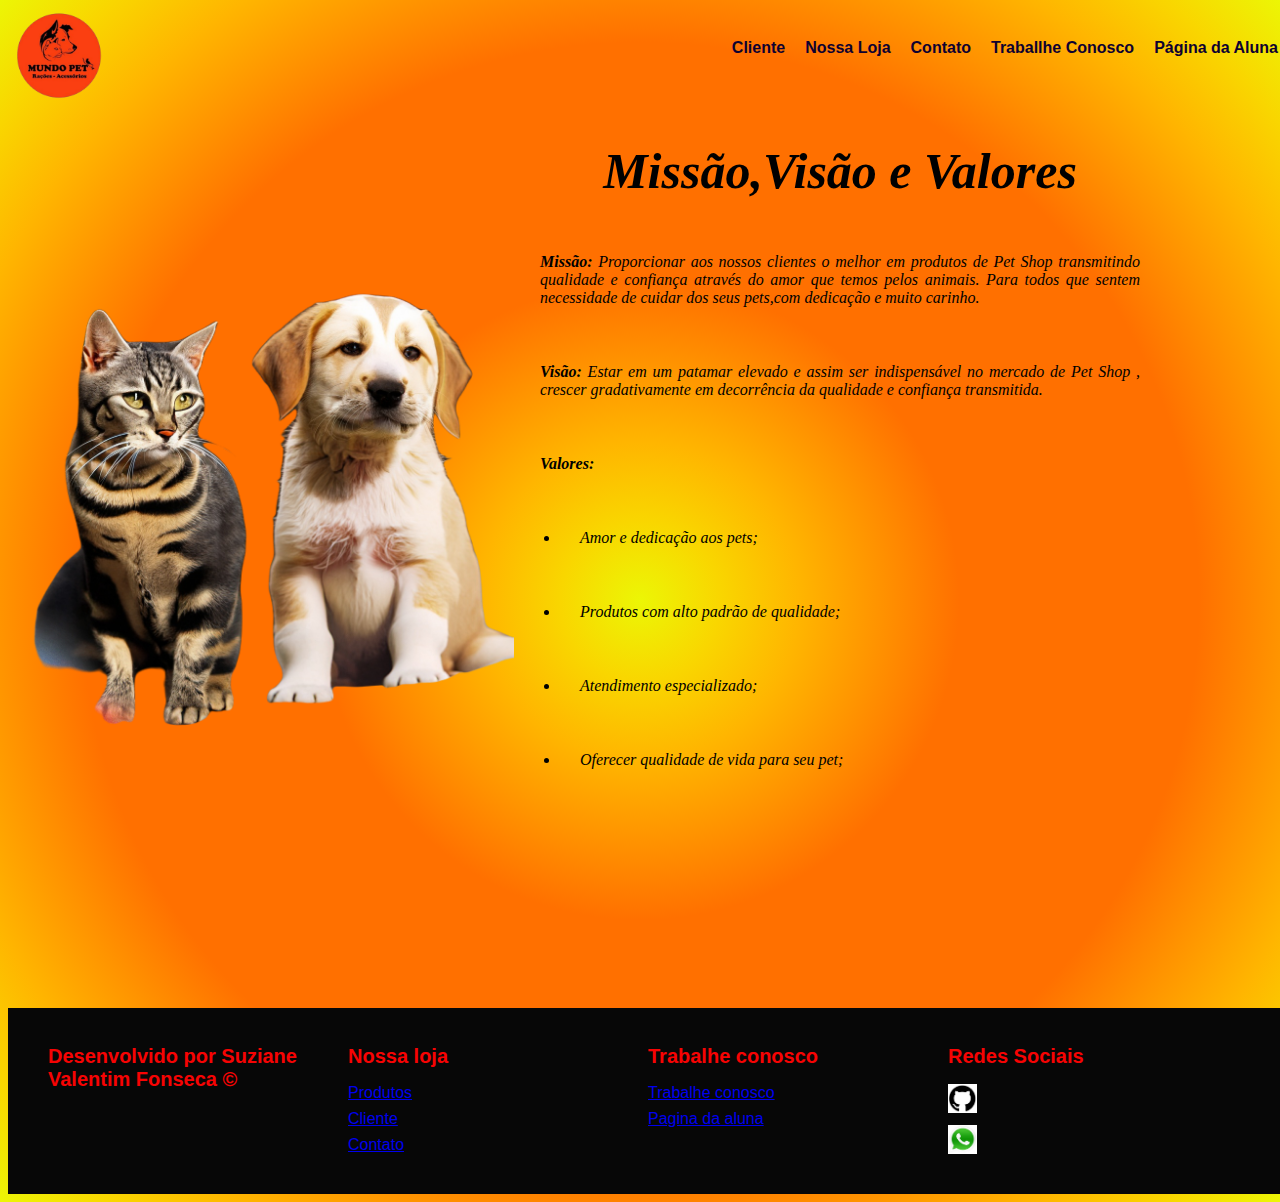
==== index.html @ e0a21ed8 "alterando" ====
<!DOCTYPE html>
<html lang="pr-br">
<head>
    <meta charset="UTF-8">
    <meta name="viewport" content="width=, initial-scale=1.0">
    <title>Mundo-Pet</title>
    <link rel="shortcut icon" href="pets/logo1.png">
    <link rel="stylesheet" type="text/css" href="index.css" />
</head>
<body>
    

   <!--Começo menu-->
  
   <nav>
<header class="header">
    
    <img class="icone" src="pets/logo1.png" alt="">
    <ul class="menu">
    
        <li><a href="./cliente.html">Cliente</a></li>
        <li><a href="#">Nossa Loja</a>
        <ul>
        <li><a href="produtos.html">Produtos</a></li>
        </ul>
        </li>
        <li><a href="./contato.html">Contato</a></li>
        <li><a href="trabalheconosco.html">Traballhe Conosco</a></li>
        <li><a href="paginadaaluna.html">Página da Aluna</a></li>
        <ul>
    <ul>
       
    </nav>
    
</header>

<main class="main">
<div class="imagem">
</div>
<div class="descricao-loja">
    <h1>Missão,Visão e Valores</h1>
    
    <p style="text-align:justify; font-size:16px;" dir="ltr" class="font_15 wixui-rich-text__text">
        <span style="font-weight:bold;" class="wixui-rich-text__text">Missão: </span>
        Proporcionar aos nossos clientes o melhor em produtos de Pet Shop transmitindo qualidade e confiança através do amor que temos pelos animais. Para todos que sentem necessidade de cuidar dos seus pets,com dedicação e muito carinho.
    </p>
    
    <p style="text-align:justify; font-size:16px;" dir="ltr" class="font_15 wixui-rich-text__text">
        <span style="font-weight:bold;"class="wixui-rich-text__text">Visão:</span>
         Estar em um patamar elevado e assim ser indispensável no mercado de Pet Shop , crescer gradativamente em decorrência da qualidade e confiança transmitida.
         
        </p>

    <p style="text-align:justify; font-size:16px;" dir="ltr" class="font_15 wixui-rich-text__text"><span style="font-weight:bold;"class="wixui-rich-text__text">Valores:</span>
    </p>

    <ul dir="ltr" class="font_8 wixui-rich-text__text" style="font-size:16px;">
        <li class="wixui-rich-text__text">
        <p style="text-align:justify; font-size:16px;" dir="ltr" class="font_8 wixui-rich-text__text">Amor e dedicação aos pets;</p>
        </li>
        <li class="wixui-rich-text__text">
        <p style="text-align:justify; font-size:16px;" dir="ltr" class="font_8 wixui-rich-text__text">Produtos com alto padrão de qualidade;</p>
        </li>
        <li class="wixui-rich-text__text">
        <p style="text-align:justify; font-size:16px;" dir="ltr" class="font_8 wixui-rich-text__text">Atendimento especializado;</p>
        </li>
        <li class="wixui-rich-text__text">
        <p style="text-align:justify; font-size:16px;" dir="ltr" class="font_8 wixui-rich-text__text">Oferecer qualidade de vida para seu pet;
        </p>
        </li>
        </ul>
    
</div>

</main>
<footer class="store-footer">
    <div class="container">
        <div class="footer-content">
            <div class="footer-section">
            <h2>Desenvolvido por Suziane Valentim Fonseca &copy</h2>
                
            </div>
            <div class="footer-section">
                <h2>Nossa loja</h2>
                <ul>
                    <li><a href="produtos.html">Produtos</a></li>
                    <li><a href="cliente.html">Cliente</a></li>
                    <li><a href="contato.html">Contato</a></li>
                </ul>
            </div>
            <div class="footer-section">
                <h2>Trabalhe conosco</h2>
                <ul>
                    <li><a href="trabalheconosco.html">Trabalhe conosco</a></li>
                    <li><a href="paginadaaluna.html">Pagina da aluna</a></li>
                </ul>
            </div>
            <div class="footer-section">
                <h2>Redes Sociais</h2>
            <ul>
                <li>
                    <a  href="https://github.com/suzianefonseca"target="_blank">
                        <img class="foto" src="pets/icone github.png" alt="Git Hub">
                    </a>
                </li>
                <li>
                    <a href="https://web.whatsapp.com/send/?phone=5571988212029"target="_blank">
                        <img class="foto" src="pets/icone zap.jpeg" alt="whatsaap">
                    </a>
                </li>
            </ul>
               
        </div>
    </div>
</div>
</footer>
<!--fim menu-->
</body>
</html>
---- index.css ----
body{ 
    font-family: arial, helvetica, sans-serif; 
    
   
    background-image:  radial-gradient(circle, #ecf605, #f9d600, #ffb500, #ff9300, #ff7000, #ff7000, #ff7000, #ff7000, #ff9300, #ffb500, #f9d600, #ecf605)
}
.header{
    display: flex;
    justify-content:space-between;
    align-items: center;
}
.main{
    display:flex;
    width: 100%;
}
.imagem{
background: url(pets/Firefly\ gato\ e\ cachorro\ juntos\ 10.png)no-repeat;
background-size:500px;
background-position:center;
width: 40%;
height:90vh;

}
.descricao-loja{
    width: 50%;
    height: 100vh;
}
p{
    font-style:italic; 
    font-family:Georgia,'Times New Roman', Times, serif;
    padding: 20px;
}
.icone{
    width:100px;
    height: 100px;
}
.menu{
    list-style:none; 
    border:0px solid #e9f104; 
    float:left; 
    font-weight: bold;
    margin-top: 5px;
    }

    .menu li{
    position:relative;
    float:left;
    border-right:0px solid #070139;
    } 

    .menu li a{
        color:#0e0130; 
        text-decoration:none; 
        padding:5px 10px; 
        display:block;  
    }

    .menu li a:hover{
    background:#ea1805;
    color:#0c0134;
    -moz-box-shadow:0 3px 10px 0 #0a0431; 
    -webkit-box-shadow:0 3px 10px 0 #0e0230;
    text-shadow:0px 0px 5px #ffffff;
    } 
    .menu li ul{
        position:absolute; 
        top:25px; 
        left:0;
        background-color:#e93b06;
        display:none;
        }
        .menu li:hover ul, .menu li.hover ul{ display:block;} 
              
        .menu li ul li{
            border:1px solid #f5f1f1;
            display:block; 
            width:150px;
    
        }
        
         
        
       
        h1{ 
            
            font-size:x-large ; 
            text-align:center; 
            font-size:50px;
            font-style:italic; 
            font-family:fredericka the great,fantasy; 
        }
       
        body { 
            
            width:100%; 
            height:auto; 

            } 
            nav li {
                display: block;
                margin-right: 0;
                margin-bottom: 10px;
              }
            
              nav ul {
                text-align: center;
              } 
              .frase{
                color: rgb(252, 6, 6);
}
              

    .store-footer {
        background-color: #070707;
        color: rgb(247, 3, 3);
        
    }
    
    .container {
        max-width: 1200px;
        margin: 0 auto;
        padding: 20px;
    }
    
    .footer-content {
        display: flex;
        justify-content: space-between;
        flex-wrap: wrap;
        
    }
    
    .footer-section {
        flex: 1;
        margin-right:10px;
    }
    
    .footer-section h2 {
        font-size: 20px;
        margin-bottom: 10px;
    }
    
    .footer-section ul {
        list-style: none;
        padding: 0;
    }
    
    .footer-section ul li {
        margin-bottom: 8px;
    }
    
    
.foto{
    max-width: 10%; 
    height: auto; 
}

/*responsivo*/

@media (max-width: 768px) {
  
    .main {
      flex-direction: column; 
    }
    .imagem {
        background-image: url(pets/Firefly\ gato\ e\ cachorro\ juntos\ 10.png);
        background-repeat: no-repeat;
        background-size: 100%; 
        background-position: center;
        width: 100%; 
        height: 90vh;
        max-width: 500px; 
      }
    .descricao-loja {
      width: 100%; 
    
    }
    
    .footer-content {
        flex-direction: column;
    }
    
    .footer-section {
        flex: none;
        width: 100%;
        margin-right: 0;
        margin-bottom: 20px;
    }


}
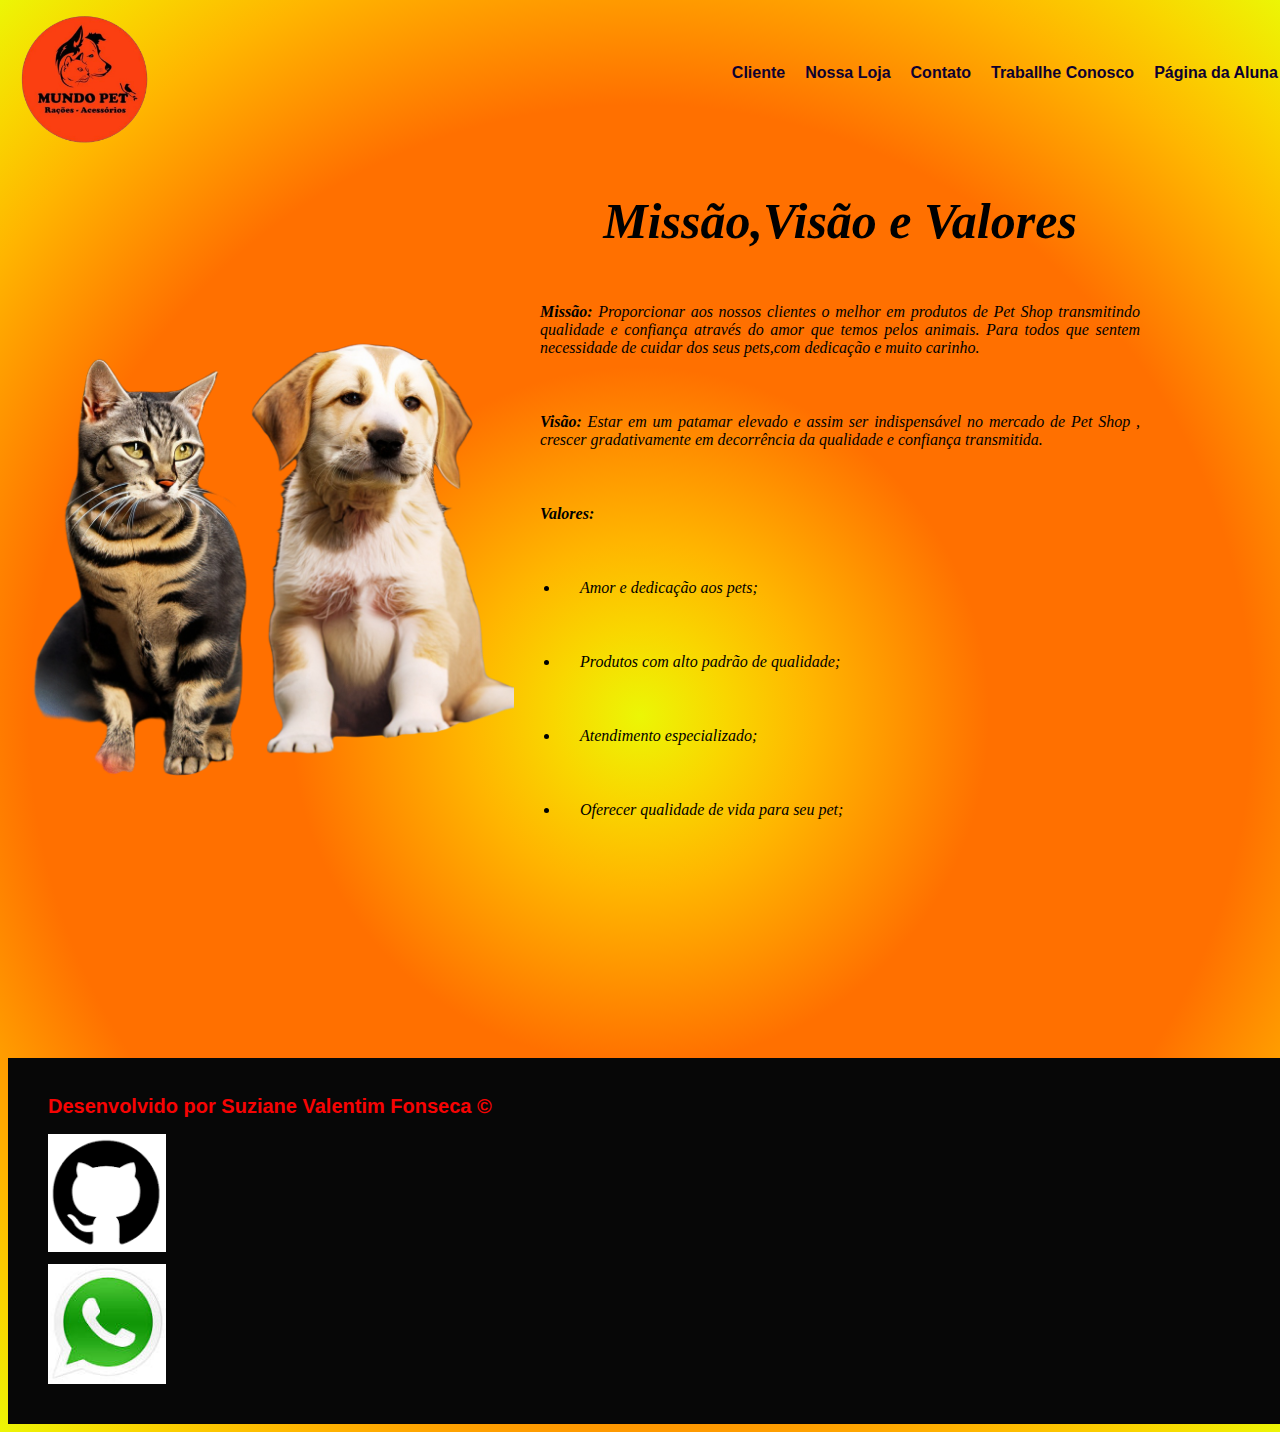
==== commit 5033f6e9: "novas alteracoes" ====
--- a/index.html
+++ b/index.html
@@ -14,6 +14,8 @@
   
    <nav>
 <header class="header">
+    
+        
     
     <img class="icone" src="pets/logo1.png" alt="">
     <ul class="menu">
@@ -79,24 +81,9 @@
             <div class="footer-section">
             <h2>Desenvolvido por Suziane Valentim Fonseca &copy</h2>
                 
-            </div>
+            
             <div class="footer-section">
-                <h2>Nossa loja</h2>
-                <ul>
-                    <li><a href="produtos.html">Produtos</a></li>
-                    <li><a href="cliente.html">Cliente</a></li>
-                    <li><a href="contato.html">Contato</a></li>
-                </ul>
-            </div>
-            <div class="footer-section">
-                <h2>Trabalhe conosco</h2>
-                <ul>
-                    <li><a href="trabalheconosco.html">Trabalhe conosco</a></li>
-                    <li><a href="paginadaaluna.html">Pagina da aluna</a></li>
-                </ul>
-            </div>
-            <div class="footer-section">
-                <h2>Redes Sociais</h2>
+                
             <ul>
                 <li>
                     <a  href="https://github.com/suzianefonseca"target="_blank">
@@ -114,6 +101,9 @@
     </div>
 </div>
 </footer>
+
 <!--fim menu-->
+
+
 </body>
 </html>
--- a/index.css
+++ b/index.css
@@ -2,8 +2,6 @@
 
 body{ 
     font-family: arial, helvetica, sans-serif; 
-    
-   
     background-image:  radial-gradient(circle, #ecf605, #f9d600, #ffb500, #ff9300, #ff7000, #ff7000, #ff7000, #ff7000, #ff9300, #ffb500, #f9d600, #ecf605)
 }
 .header{
@@ -33,8 +31,8 @@
     padding: 20px;
 }
 .icone{
-    width:100px;
-    height: 100px;
+    width:150px;
+    height: 150px;
 }
 .menu{
     list-style:none; 
@@ -42,13 +40,13 @@
     float:left; 
     font-weight: bold;
     margin-top: 5px;
-    }
+}
 
-    .menu li{
+.menu li{
     position:relative;
     float:left;
     border-right:0px solid #070139;
-    } 
+} 
 
     .menu li a{
         color:#0e0130; 
@@ -58,11 +56,11 @@
     }
 
     .menu li a:hover{
-    background:#ea1805;
-    color:#0c0134;
-    -moz-box-shadow:0 3px 10px 0 #0a0431; 
-    -webkit-box-shadow:0 3px 10px 0 #0e0230;
-    text-shadow:0px 0px 5px #ffffff;
+        background:#ea1805;
+        color:#0c0134;
+        -moz-box-shadow:0 3px 10px 0 #0a0431; 
+        -webkit-box-shadow:0 3px 10px 0 #0e0230;
+        text-shadow:0px 0px 5px #ffffff;
     } 
     .menu li ul{
         position:absolute; 
@@ -70,27 +68,24 @@
         left:0;
         background-color:#e93b06;
         display:none;
-        }
-        .menu li:hover ul, .menu li.hover ul{ display:block;} 
+    }
+    .menu li:hover ul, .menu li.hover ul{ 
+            display:block;
+    } 
               
-        .menu li ul li{
+.menu li ul li{
             border:1px solid #f5f1f1;
             display:block; 
             width:150px;
     
-        }
-        
-         
-        
-       
-        h1{ 
-            
-            font-size:x-large ; 
-            text-align:center; 
-            font-size:50px;
-            font-style:italic; 
-            font-family:fredericka the great,fantasy; 
-        }
+}
+ h1{   
+    font-size:x-large ; 
+    text-align:center; 
+    font-size:50px;
+    font-style:italic; 
+    font-family:fredericka the great,fantasy; 
+}
        
         body { 
             
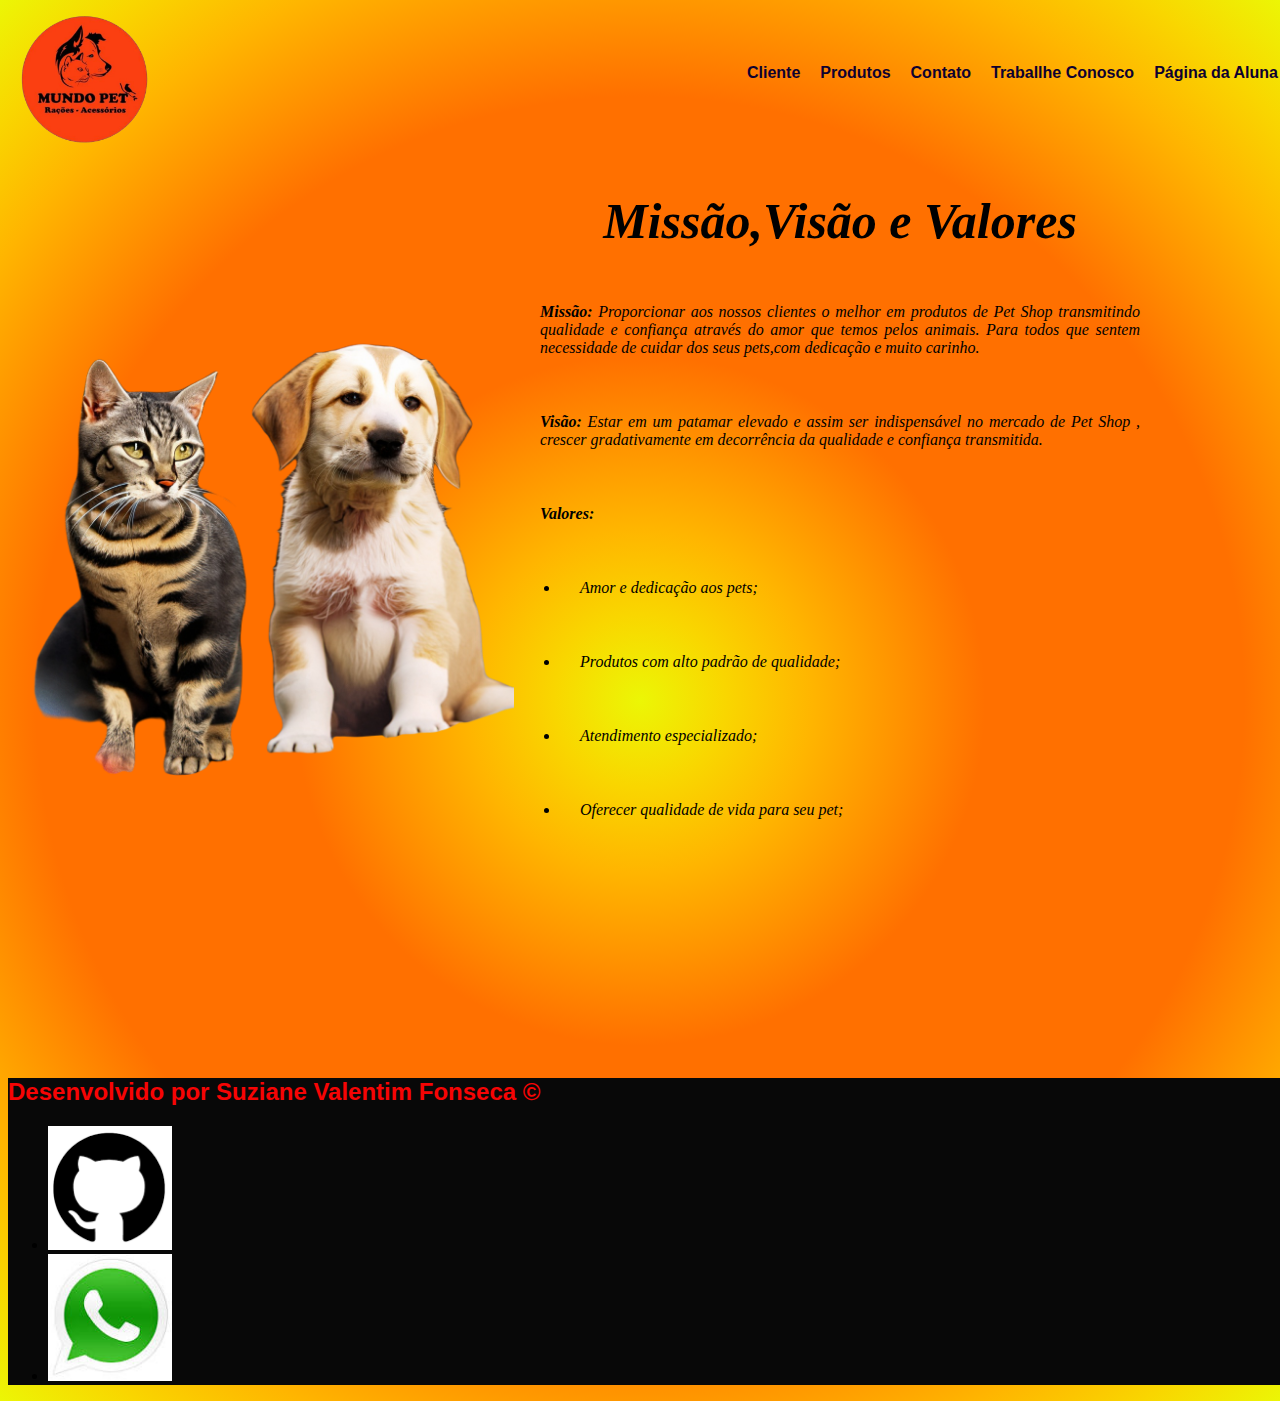
==== commit 9cf58295: "deletando" ====
--- a/index.html
+++ b/index.html
@@ -21,15 +21,11 @@
     <ul class="menu">
     
         <li><a href="./cliente.html">Cliente</a></li>
-        <li><a href="#">Nossa Loja</a>
-        <ul>
         <li><a href="produtos.html">Produtos</a></li>
-        </ul>
-        </li>
         <li><a href="./contato.html">Contato</a></li>
         <li><a href="trabalheconosco.html">Traballhe Conosco</a></li>
         <li><a href="paginadaaluna.html">Página da Aluna</a></li>
-        <ul>
+        
     <ul>
        
     </nav>
@@ -75,19 +71,13 @@
 </div>
 
 </main>
-<footer class="store-footer">
-    <div class="container">
-        <div class="footer-content">
-            <div class="footer-section">
-            <h2>Desenvolvido por Suziane Valentim Fonseca &copy</h2>
-                
-            
-            <div class="footer-section">
-                
+
+<footer>   
+    <h2 class="desenvolvido">Desenvolvido por Suziane Valentim Fonseca &copy</h2>
             <ul>
                 <li>
                     <a  href="https://github.com/suzianefonseca"target="_blank">
-                        <img class="foto" src="pets/icone github.png" alt="Git Hub">
+               <img class="foto" src="pets/icone github.png" alt="Git Hub">
                     </a>
                 </li>
                 <li>
@@ -97,9 +87,9 @@
                 </li>
             </ul>
                
-        </div>
-    </div>
-</div>
+        
+  
+
 </footer>
 
 <!--fim menu-->
--- a/index.css
+++ b/index.css
@@ -45,7 +45,7 @@
 .menu li{
     position:relative;
     float:left;
-    border-right:0px solid #070139;
+   
 } 
 
     .menu li a{
@@ -58,7 +58,7 @@
     .menu li a:hover{
         background:#ea1805;
         color:#0c0134;
-        -moz-box-shadow:0 3px 10px 0 #0a0431; 
+        box-shadow:0 3px 10px 0 #0a0431; 
         -webkit-box-shadow:0 3px 10px 0 #0e0230;
         text-shadow:0px 0px 5px #ffffff;
     } 
@@ -94,7 +94,7 @@
 
             } 
             nav li {
-                display: block;
+                
                 margin-right: 0;
                 margin-bottom: 10px;
               }
@@ -106,45 +106,13 @@
                 color: rgb(252, 6, 6);
 }
               
-
-    .store-footer {
-        background-color: #070707;
-        color: rgb(247, 3, 3);
-        
-    }
+footer{
+    background-color: #080808;
+  }
     
-    .container {
-        max-width: 1200px;
-        margin: 0 auto;
-        padding: 20px;
-    }
-    
-    .footer-content {
-        display: flex;
-        justify-content: space-between;
-        flex-wrap: wrap;
-        
-    }
-    
-    .footer-section {
-        flex: 1;
-        margin-right:10px;
-    }
-    
-    .footer-section h2 {
-        font-size: 20px;
-        margin-bottom: 10px;
-    }
-    
-    .footer-section ul {
-        list-style: none;
-        padding: 0;
-    }
-    
-    .footer-section ul li {
-        margin-bottom: 8px;
-    }
-    
+  .desenvolvido{
+    color: rgb(246, 4, 4);
+  }
     
 .foto{
     max-width: 10%; 
@@ -172,17 +140,7 @@
     
     }
     
-    .footer-content {
-        flex-direction: column;
-    }
-    
-    .footer-section {
-        flex: none;
-        width: 100%;
-        margin-right: 0;
-        margin-bottom: 20px;
-    }
+}
 
 
-}
 
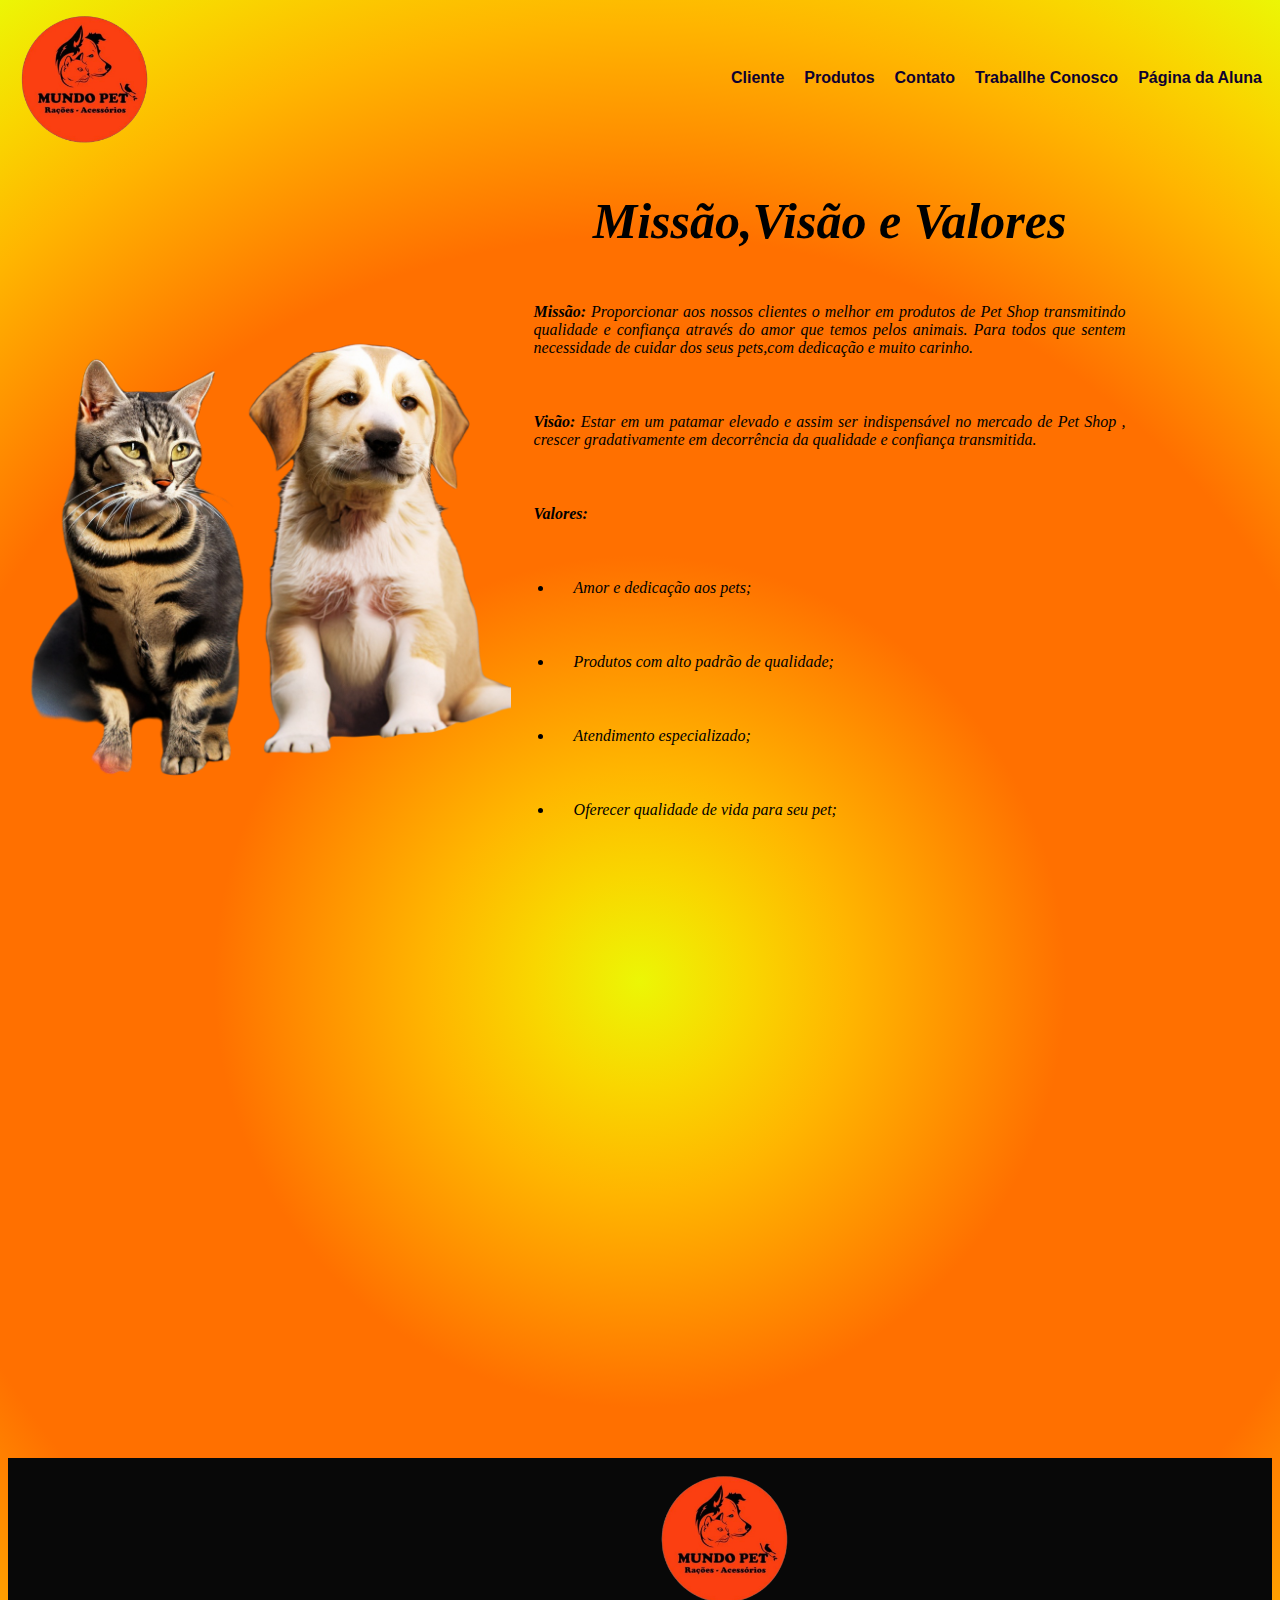
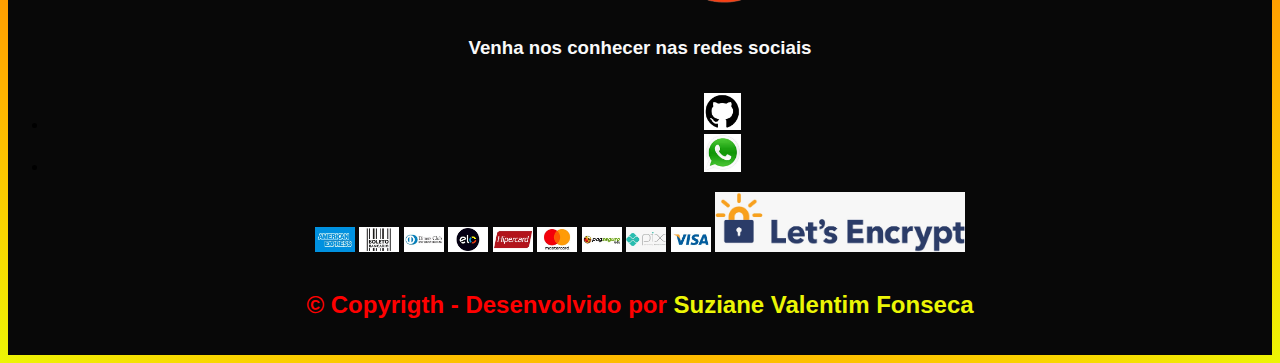
==== commit bbc41827: "adicionando" ====
--- a/index.html
+++ b/index.html
@@ -73,7 +73,8 @@
 </main>
 
 <footer>   
-    <h2 class="desenvolvido">Desenvolvido por Suziane Valentim Fonseca &copy</h2>
+    <img class="dog" src="pets/logo1.png" alt="">
+    <h3 class="redes">Venha nos conhecer nas redes sociais</h3>
             <ul>
                 <li>
                     <a  href="https://github.com/suzianefonseca"target="_blank">
@@ -86,7 +87,20 @@
                     </a>
                 </li>
             </ul>
-               
+
+            <div class="bandeiras">
+                <img src="pets/american.jpg" width="40" height="25" data-src="" class="">
+                <img src="pets/boleto.jpg" width="40" height="25" data-src="" class="">
+                <img src="pets/club.jpg" width="40" height="25" data-src="" class="">
+                <img src="pets/elo.jpg" width="40" height="25" data-src="" class="">
+                <img src="pets/hipercard.jpg" width="40" height="25" data-src="" class="">
+                <img src="pets/master.jpg" width="40" height="25" data-src="" class="">
+                <img src="pets/pague seguro.jpg" width="40" height="25" data-src="" class="">
+                <img src="pets/pix.jpg" width="40" height="25" data-src="" class="">
+                <img src="pets/visa.jpg" width="40" height="25" data-src="" class="">
+                <img src="pets/encrypt.jpg" width="100" height="20%" data-src="" class="segurança" alt="">
+            </div>        
+            <h2 class="desenvolvido">&copy Copyrigth - Desenvolvido por <span>Suziane Valentim Fonseca </span></h2>
         
   
 
--- a/index.css
+++ b/index.css
@@ -2,7 +2,9 @@
 
 body{ 
     font-family: arial, helvetica, sans-serif; 
-    background-image:  radial-gradient(circle, #ecf605, #f9d600, #ffb500, #ff9300, #ff7000, #ff7000, #ff7000, #ff7000, #ff9300, #ffb500, #f9d600, #ecf605)
+    background-image:  radial-gradient(circle, #ecf605, #f9d600, #ffb500, #ff9300, #ff7000, #ff7000, #ff7000, #ff7000, #ff9300, #ffb500, #f9d600, #ecf605);
+   flex-direction: column;
+
 }
 .header{
     display: flex;
@@ -87,38 +89,58 @@
     font-family:fredericka the great,fantasy; 
 }
        
-        body { 
-            
-            width:100%; 
-            height:auto; 
+       
 
-            } 
-            nav li {
-                
-                margin-right: 0;
-                margin-bottom: 10px;
-              }
-            
-              nav ul {
-                text-align: center;
-              } 
-              .frase{
-                color: rgb(252, 6, 6);
-}
-              
+   /* Estilos gerais do footer */
+             
 footer{
     background-color: #080808;
+    flex-direction: column;
+    display: flex;
+    width: 100%;
+   margin-top:25rem; /* ele baixa o footer*/
+  
+  }
+  .dog{
+    width:150px;
+    height: 150px;
+    display: flex;
+  margin-left: 40rem;
+  padding-top: 10px;
   }
     
   .desenvolvido{
-    color: rgb(246, 4, 4);
-  }
-    
-.foto{
-    max-width: 10%; 
-    height: auto; 
+    color: red;
+    padding:1rem 0 ;
+    text-align: center;
 }
-
+  .desenvolvido span{
+    color:#ecf605
+  }   
+.foto  {
+    width: 3%; 
+    margin-right: 10px;
+    align-items: center;
+    margin: 0 auto;
+    margin-left: 41rem;
+   
+  
+}
+ .bandeiras{
+    align-items: center;
+    display: flex;
+    margin: 0 auto;
+   display: inline-block;
+  
+ }
+ .segurança{
+    width: 250px;
+   height: 40%;
+ }
+ .redes {
+    color: #f9f9f9;
+    text-align: center;
+ }
 /*responsivo*/
 
 @media (max-width: 768px) {
@@ -142,5 +164,32 @@
     
 }
 
+/* Estilos responsivos footer*/
+@media (max-width: 768px) {
+    .dog {
+      width: 100px;
+      height: 100px;
+      display: flex;
+      margin-left: 10rem;
+      padding-top: 8px;
+    }
+  
+    .desenvolvido {
+      font-size: 0.8rem;
+    }
+  
+    .segurança {
+      max-width: 150px;
+    }
 
-
+    .foto  {
+      width: 3%; 
+      margin-right: 10px;
+      align-items: center;
+      margin: 0 auto;
+      margin-left: 41rem;
+     
+    
+  } 
+  }
+   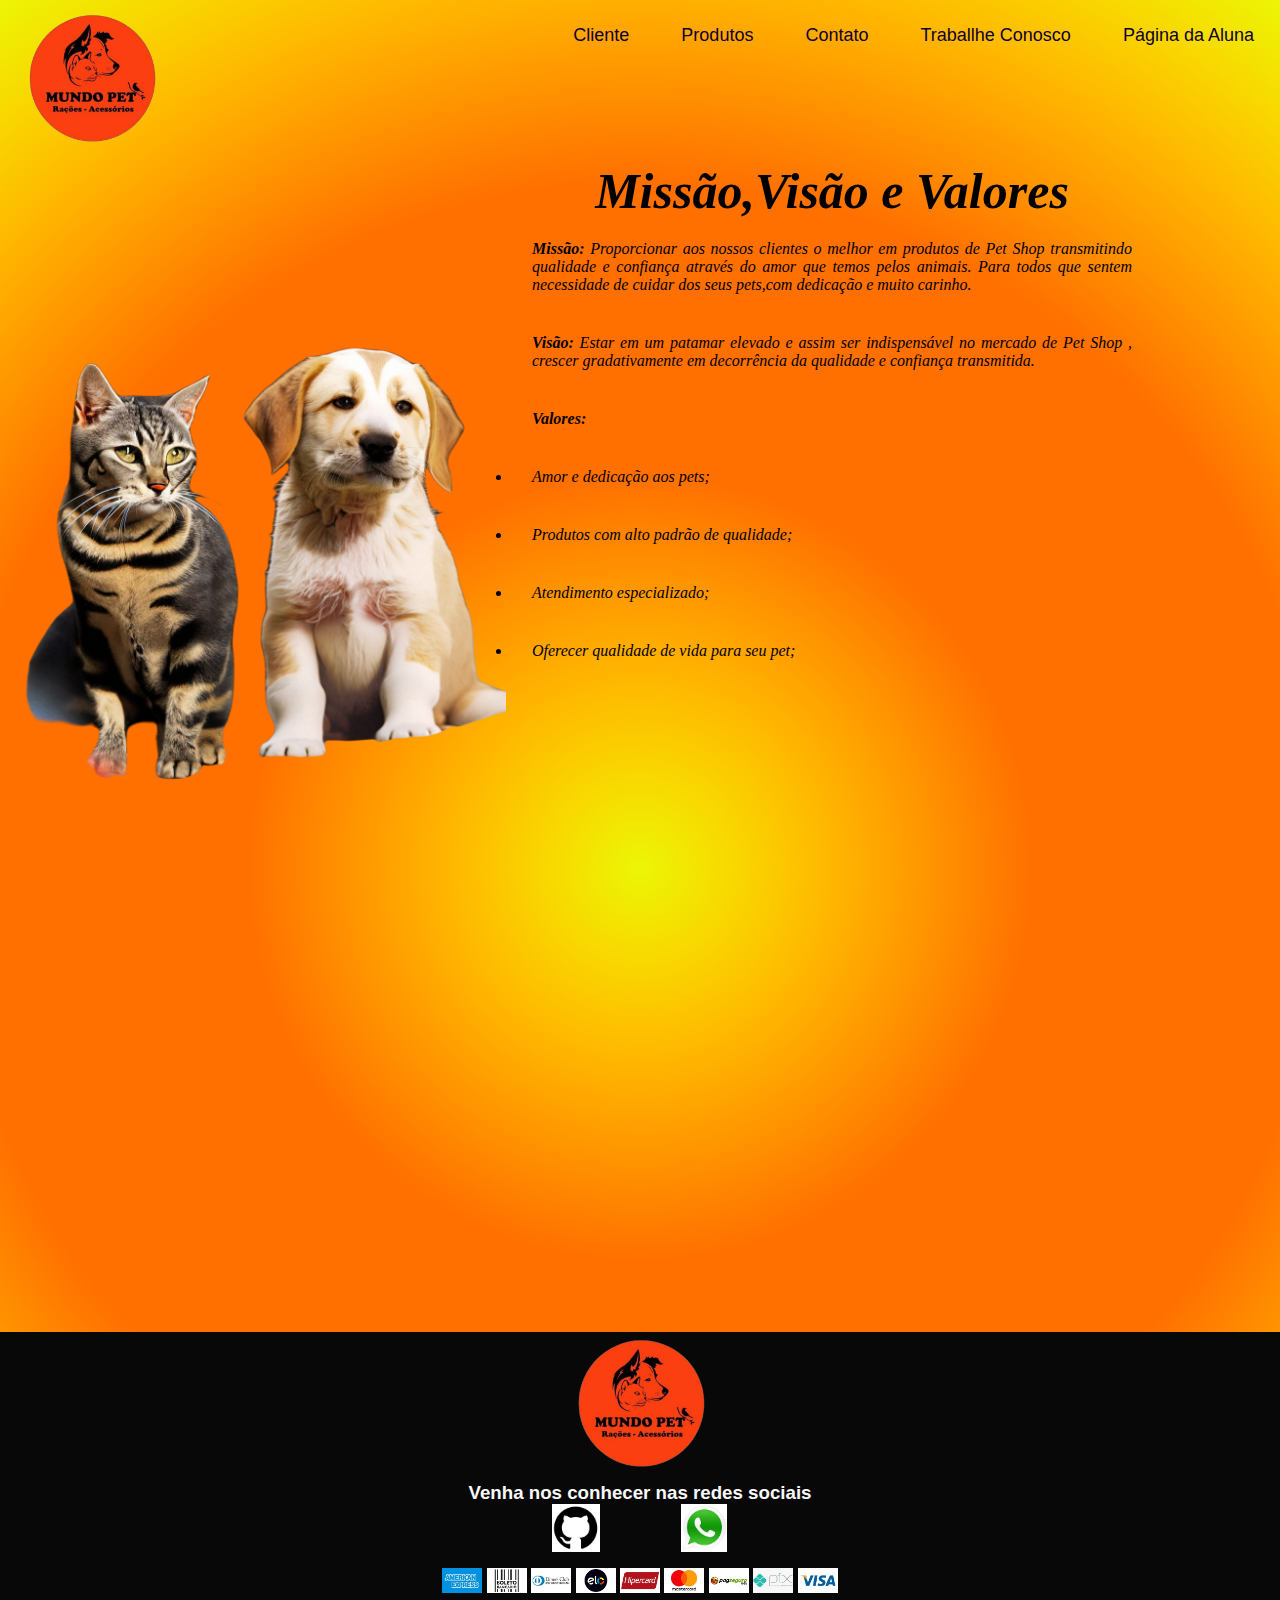
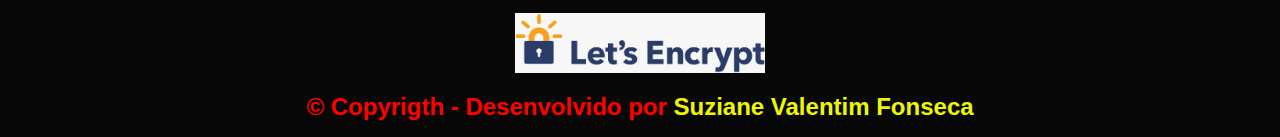
==== commit 1ca51c80: "mais um" ====
--- a/index.html
+++ b/index.html
@@ -1,94 +1,102 @@
 <!DOCTYPE html>
 <html lang="pr-br">
+
 <head>
     <meta charset="UTF-8">
-    <meta name="viewport" content="width=, initial-scale=1.0">
+    <meta name="viewport" content="width=, initial-scale=1.0, user-scalable=no">
     <title>Mundo-Pet</title>
     <link rel="shortcut icon" href="pets/logo1.png">
     <link rel="stylesheet" type="text/css" href="index.css" />
+    <link rel="stylesheet" href="cabecalho.css">
 </head>
+
 <body>
-    
 
-   <!--Começo menu-->
-  
-   <nav>
-<header class="header">
-    
-        
-    
-    <img class="icone" src="pets/logo1.png" alt="">
-    <ul class="menu">
-    
-        <li><a href="./cliente.html">Cliente</a></li>
-        <li><a href="produtos.html">Produtos</a></li>
-        <li><a href="./contato.html">Contato</a></li>
-        <li><a href="trabalheconosco.html">Traballhe Conosco</a></li>
-        <li><a href="paginadaaluna.html">Página da Aluna</a></li>
-        
-    <ul>
-       
-    </nav>
-    
-</header>
 
-<main class="main">
-<div class="imagem">
-</div>
-<div class="descricao-loja">
-    <h1>Missão,Visão e Valores</h1>
-    
-    <p style="text-align:justify; font-size:16px;" dir="ltr" class="font_15 wixui-rich-text__text">
-        <span style="font-weight:bold;" class="wixui-rich-text__text">Missão: </span>
-        Proporcionar aos nossos clientes o melhor em produtos de Pet Shop transmitindo qualidade e confiança através do amor que temos pelos animais. Para todos que sentem necessidade de cuidar dos seus pets,com dedicação e muito carinho.
-    </p>
-    
-    <p style="text-align:justify; font-size:16px;" dir="ltr" class="font_15 wixui-rich-text__text">
-        <span style="font-weight:bold;"class="wixui-rich-text__text">Visão:</span>
-         Estar em um patamar elevado e assim ser indispensável no mercado de Pet Shop , crescer gradativamente em decorrência da qualidade e confiança transmitida.
-         
-        </p>
+    <!--Começo menu-->
 
-    <p style="text-align:justify; font-size:16px;" dir="ltr" class="font_15 wixui-rich-text__text"><span style="font-weight:bold;"class="wixui-rich-text__text">Valores:</span>
-    </p>
+    <nav>
 
-    <ul dir="ltr" class="font_8 wixui-rich-text__text" style="font-size:16px;">
-        <li class="wixui-rich-text__text">
-        <p style="text-align:justify; font-size:16px;" dir="ltr" class="font_8 wixui-rich-text__text">Amor e dedicação aos pets;</p>
-        </li>
-        <li class="wixui-rich-text__text">
-        <p style="text-align:justify; font-size:16px;" dir="ltr" class="font_8 wixui-rich-text__text">Produtos com alto padrão de qualidade;</p>
-        </li>
-        <li class="wixui-rich-text__text">
-        <p style="text-align:justify; font-size:16px;" dir="ltr" class="font_8 wixui-rich-text__text">Atendimento especializado;</p>
-        </li>
-        <li class="wixui-rich-text__text">
-        <p style="text-align:justify; font-size:16px;" dir="ltr" class="font_8 wixui-rich-text__text">Oferecer qualidade de vida para seu pet;
-        </p>
-        </li>
-        </ul>
-    
-</div>
+        <header class="header">
+            <nav class="nav">
+              <a href="/" class="logo"><img class="icone" src="pets/logo1.png" alt=""></a>
+              <button class="hamburger"></button>
+              <ul class="nav-list">
+                <li><a href="./cliente.html">Cliente</a></li>
+                <li><a href="produtos.html">Produtos</a></li>
+                <li><a href="./contato.html">Contato</a></li>
+                <li><a href="trabalheconosco.html">Traballhe Conosco</a></li>
+                <li><a href="paginadaaluna.html">Página da Aluna</a></li>
+              </ul>
+            </nav>
+          </header>
 
-</main>
+    <main class="main">
+        <div class="imagem">
+        </div>
+        <div class="descricao-loja">
+            <h1>Missão,Visão e Valores</h1>
 
-<footer>   
-    <img class="dog" src="pets/logo1.png" alt="">
-    <h3 class="redes">Venha nos conhecer nas redes sociais</h3>
-            <ul>
-                <li>
-                    <a  href="https://github.com/suzianefonseca"target="_blank">
-               <img class="foto" src="pets/icone github.png" alt="Git Hub">
-                    </a>
+            <p style="text-align:justify; font-size:16px;" dir="ltr" class="font_15 wixui-rich-text__text">
+                <span style="font-weight:bold;" class="wixui-rich-text__text">Missão: </span>
+                Proporcionar aos nossos clientes o melhor em produtos de Pet Shop transmitindo qualidade e confiança
+                através do amor que temos pelos animais. Para todos que sentem necessidade de cuidar dos seus pets,com
+                dedicação e muito carinho.
+            </p>
+
+            <p style="text-align:justify; font-size:16px;" dir="ltr" class="font_15 wixui-rich-text__text">
+                <span style="font-weight:bold;" class="wixui-rich-text__text">Visão:</span>
+                Estar em um patamar elevado e assim ser indispensável no mercado de Pet Shop , crescer gradativamente em
+                decorrência da qualidade e confiança transmitida.
+
+            </p>
+
+            <p style="text-align:justify; font-size:16px;" dir="ltr" class="font_15 wixui-rich-text__text"><span
+                    style="font-weight:bold;" class="wixui-rich-text__text">Valores:</span>
+            </p>
+
+            <ul dir="ltr" class="font_8 wixui-rich-text__text" style="font-size:16px;">
+                <li class="wixui-rich-text__text">
+                    <p style="text-align:justify; font-size:16px;" dir="ltr" class="font_8 wixui-rich-text__text">Amor e
+                        dedicação aos pets;</p>
                 </li>
-                <li>
-                    <a href="https://web.whatsapp.com/send/?phone=5571988212029"target="_blank">
-                        <img class="foto" src="pets/icone zap.jpeg" alt="whatsaap">
-                    </a>
+                <li class="wixui-rich-text__text">
+                    <p style="text-align:justify; font-size:16px;" dir="ltr" class="font_8 wixui-rich-text__text">
+                        Produtos com alto padrão de qualidade;</p>
+                </li>
+                <li class="wixui-rich-text__text">
+                    <p style="text-align:justify; font-size:16px;" dir="ltr" class="font_8 wixui-rich-text__text">
+                        Atendimento especializado;</p>
+                </li>
+                <li class="wixui-rich-text__text">
+                    <p style="text-align:justify; font-size:16px;" dir="ltr" class="font_8 wixui-rich-text__text">
+                        Oferecer qualidade de vida para seu pet;
+                    </p>
                 </li>
             </ul>
 
-            <div class="bandeiras">
+        </div>
+
+    </main>
+
+    <footer>
+        <img class="dog" src="pets/logo1.png" alt="">
+        <h3 class="redes">Venha nos conhecer nas redes sociais</h3>
+        <div class="logos-redes">
+            <div>
+                <a href="https://github.com/suzianefonseca" target="_blank">
+                    <img class="foto" src="pets/icone github.png" alt="Git Hub">
+                </a>
+            </div>
+            <div>
+                <a href="https://web.whatsapp.com/send/?phone=5571988212029" target="_blank">
+                    <img class="foto" src="pets/icone zap.jpeg" alt="whatsaap">
+                </a>
+            </div>
+        </div>
+
+        <div class="bandeiras">
+            <div>
                 <img src="pets/american.jpg" width="40" height="25" data-src="" class="">
                 <img src="pets/boleto.jpg" width="40" height="25" data-src="" class="">
                 <img src="pets/club.jpg" width="40" height="25" data-src="" class="">
@@ -98,16 +106,20 @@
                 <img src="pets/pague seguro.jpg" width="40" height="25" data-src="" class="">
                 <img src="pets/pix.jpg" width="40" height="25" data-src="" class="">
                 <img src="pets/visa.jpg" width="40" height="25" data-src="" class="">
+            </div>
+            <div class="foto-encrypt">
                 <img src="pets/encrypt.jpg" width="100" height="20%" data-src="" class="segurança" alt="">
-            </div>        
-            <h2 class="desenvolvido">&copy Copyrigth - Desenvolvido por <span>Suziane Valentim Fonseca </span></h2>
-        
-  
-
-</footer>
-
-<!--fim menu-->
+            </div>
+        </div>
+        <h2 class="desenvolvido">&copy Copyrigth - Desenvolvido por <span>Suziane Valentim Fonseca </span></h2>
 
 
+
+    </footer>
+
+    <!--fim menu-->
+
+    <script src="menu.js"></script>
 </body>
-</html>
+
+</html>--- a/index.css
+++ b/index.css
@@ -1,195 +1,216 @@
-
-
-body{ 
-    font-family: arial, helvetica, sans-serif; 
-    background-image:  radial-gradient(circle, #ecf605, #f9d600, #ffb500, #ff9300, #ff7000, #ff7000, #ff7000, #ff7000, #ff9300, #ffb500, #f9d600, #ecf605);
-   flex-direction: column;
-
-}
-.header{
-    display: flex;
-    justify-content:space-between;
+body {
+  font-family: arial, helvetica, sans-serif;
+  background-image: radial-gradient(
+    circle,
+    #ecf605,
+    #f9d600,
+    #ffb500,
+    #ff9300,
+    #ff7000,
+    #ff7000,
+    #ff7000,
+    #ff7000,
+    #ff9300,
+    #ffb500,
+    #f9d600,
+    #ecf605
+  );
+  flex-direction: column;
+}
+.header {
+  display: flex;
+  justify-content: space-between;
+}
+.main {
+  display: flex;
+  width: 100%;
+  height: 130vh;
+}
+.imagem {
+  background: url(pets/Firefly\ gato\ e\ cachorro\ juntos\ 10.png) no-repeat;
+  background-size: 500px;
+  background-position: center;
+  width: 40%;
+  height: 90vh;
+}
+.descricao-loja {
+  width: 50%;
+  height: 100vh;
+}
+p {
+  font-style: italic;
+  font-family: Georgia, "Times New Roman", Times, serif;
+  padding: 20px;
+}
+.icone {
+  width: 150px;
+  height: 150px;
+}
+
+
+.menu li {
+  position: relative;
+  float: left;
+}
+
+.menu li a {
+  color: #0e0130;
+  text-decoration: none;
+  padding: 5px 10px;
+  display: block;
+}
+
+.menu li a:hover {
+  background: #ea1805;
+  color: #0c0134;
+  box-shadow: 0 3px 10px 0 #0a0431;
+  -webkit-box-shadow: 0 3px 10px 0 #0e0230;
+  text-shadow: 0px 0px 5px #ffffff;
+}
+.menu li ul {
+  position: absolute;
+  top: 25px;
+  left: 0;
+  background-color: #e93b06;
+  display: none;
+}
+.menu li:hover ul,
+.menu li.hover ul {
+  display: block;
+}
+
+.menu li ul li {
+  border: 1px solid #f5f1f1;
+  display: block;
+  width: 150px;
+}
+h1 {
+  font-size: x-large;
+  text-align: center;
+  font-size: 50px;
+  font-style: italic;
+  font-family:
+    fredericka the great,
+    fantasy;
+}
+
+/* Estilos gerais do footer */
+
+footer {
+  background-color: #080808;
+  flex-direction: column;
+  display: flex;
+  align-items: center;
+  width: 100%;
+}
+.dog {
+  width: 150px;
+  height: 150px;
+  display: flex;
+}
+
+.desenvolvido {
+  color: red;
+  padding: 1rem 0;
+  text-align: center;
+}
+.desenvolvido span {
+  color: #ecf605;
+}
+.foto {
+  width: 3%;
+  align-items: center;
+}
+.bandeiras {
+  display: flex;
+  flex-direction: column;
+  align-items: center;
+  justify-content: center;
+  margin: 0 auto;
+}
+.segurança {
+  width: 250px;
+  height: 40%;
+}
+.redes {
+  color: #f9f9f9;
+  text-align: center;
+}
+.logos-redes {
+  display: flex;
+  width: 100%;
+  height: 3rem;
+  justify-content: center;
+  margin-bottom: 1rem;
+}
+
+.logos-redes div {
+  height: 100%;
+  width: 10%;
+  display: flex;
+  justify-content: center;
+}
+
+.logos-redes div a {
+  display: inline-block;
+  height: 100%;
+}
+.foto {
+  height: 100%;
+  width: 100%;
+}
+
+.foto-encrypt {
+  margin-top: 1rem;
+}
+/*responsivo*/
+
+@media (max-width: 768px) {
+  .main {
+    flex-direction: column;
     align-items: center;
-}
-.main{
-    display:flex;
+  }
+  .imagem {
+    background-image: url(pets/Firefly\ gato\ e\ cachorro\ juntos\ 10.png);
+    background-repeat: no-repeat;
+    background-size: 100%;
+    background-position: center;
+    width: 80%;
+    height: 90vh;
+
+    max-width: 500px;
+  }
+  .descricao-loja {
     width: 100%;
-}
-.imagem{
-background: url(pets/Firefly\ gato\ e\ cachorro\ juntos\ 10.png)no-repeat;
-background-size:500px;
-background-position:center;
-width: 40%;
-height:90vh;
-
-}
-.descricao-loja{
-    width: 50%;
-    height: 100vh;
-}
-p{
-    font-style:italic; 
-    font-family:Georgia,'Times New Roman', Times, serif;
-    padding: 20px;
-}
-.icone{
-    width:150px;
-    height: 150px;
-}
-.menu{
-    list-style:none; 
-    border:0px solid #e9f104; 
-    float:left; 
-    font-weight: bold;
-    margin-top: 5px;
-}
-
-.menu li{
-    position:relative;
-    float:left;
-   
-} 
-
-    .menu li a{
-        color:#0e0130; 
-        text-decoration:none; 
-        padding:5px 10px; 
-        display:block;  
-    }
-
-    .menu li a:hover{
-        background:#ea1805;
-        color:#0c0134;
-        box-shadow:0 3px 10px 0 #0a0431; 
-        -webkit-box-shadow:0 3px 10px 0 #0e0230;
-        text-shadow:0px 0px 5px #ffffff;
-    } 
-    .menu li ul{
-        position:absolute; 
-        top:25px; 
-        left:0;
-        background-color:#e93b06;
-        display:none;
-    }
-    .menu li:hover ul, .menu li.hover ul{ 
-            display:block;
-    } 
-              
-.menu li ul li{
-            border:1px solid #f5f1f1;
-            display:block; 
-            width:150px;
-    
-}
- h1{   
-    font-size:x-large ; 
-    text-align:center; 
-    font-size:50px;
-    font-style:italic; 
-    font-family:fredericka the great,fantasy; 
-}
-       
-       
-
-   /* Estilos gerais do footer */
-             
-footer{
-    background-color: #080808;
-    flex-direction: column;
-    display: flex;
-    width: 100%;
-   margin-top:25rem; /* ele baixa o footer*/
-  
-  }
-  .dog{
-    width:150px;
-    height: 150px;
-    display: flex;
-  margin-left: 40rem;
-  padding-top: 10px;
-  }
-    
-  .desenvolvido{
-    color: red;
-    padding:1rem 0 ;
-    text-align: center;
-}
-  .desenvolvido span{
-    color:#ecf605
-  }   
-.foto  {
-    width: 3%; 
-    margin-right: 10px;
-    align-items: center;
-    margin: 0 auto;
-    margin-left: 41rem;
-   
-  
-}
- .bandeiras{
-    align-items: center;
-    display: flex;
-    margin: 0 auto;
-   display: inline-block;
-  
- }
- .segurança{
-    width: 250px;
-   height: 40%;
- }
- .redes {
-    color: #f9f9f9;
-    text-align: center;
- }
-/*responsivo*/
-
-@media (max-width: 768px) {
-  
-    .main {
-      flex-direction: column; 
-    }
-    .imagem {
-        background-image: url(pets/Firefly\ gato\ e\ cachorro\ juntos\ 10.png);
-        background-repeat: no-repeat;
-        background-size: 100%; 
-        background-position: center;
-        width: 100%; 
-        height: 90vh;
-        max-width: 500px; 
-      }
-    .descricao-loja {
-      width: 100%; 
-    
-    }
-    
+  }
 }
 
 /* Estilos responsivos footer*/
 @media (max-width: 768px) {
-    .dog {
-      width: 100px;
-      height: 100px;
-      display: flex;
-      margin-left: 10rem;
-      padding-top: 8px;
-    }
-  
-    .desenvolvido {
-      font-size: 0.8rem;
-    }
-  
-    .segurança {
-      max-width: 150px;
-    }
-
-    .foto  {
-      width: 3%; 
-      margin-right: 10px;
-      align-items: center;
-      margin: 0 auto;
-      margin-left: 41rem;
-     
-    
-  } 
-  }
-   +  .dog {
+    width: 100px;
+    height: 100px;
+    display: flex;
+    padding-top: 8px;
+  }
+
+  .logos-redes div {
+    width: 20%;
+  }
+
+  .desenvolvido {
+    font-size: 0.8rem;
+  }
+
+  .segurança {
+    max-width: 150px;
+  }
+}
+/* Estilos para dispositivos móveis (tamanhos de tela menores que 768px) */
+@media screen and (max-width: 768px) {
+  .foto {
+    margin: 0 auto; /* Centralize a imagem horizontalmente */
+    display: block; /* Certifique-se de que a imagem seja exibida como um bloco */
+  }
+}
+
--- a/cabecalho.css
+++ b/cabecalho.css
@@ -0,0 +1,165 @@
+* {
+    margin: 0;
+    padding: 0;
+  }
+  
+  a {
+    font-family: sans-serif;
+    text-decoration: none;
+  }
+  
+  .header {
+    padding-inline: 16px;
+    height: 18vh;
+  }
+  
+  .nav {
+    width: 100%;
+    height: 70px;
+    margin-inline: auto;
+  
+    display: flex;
+    justify-content: space-between;
+    align-items: center;
+  }
+  
+  .logo {
+    font-size: 48px;
+    height: 80%;
+  }
+  
+  .nav-list {
+    display: flex;
+    gap: 32px;
+    list-style: none;
+  }
+  
+  .nav-list li a {
+    color: #0e0130;
+    text-decoration: none;
+    padding: 5px 10px;
+    display: block;
+  }
+
+  .nav-list a {
+    height: 50%;
+    font-size: 18px;
+    color: #fff;
+    padding-block: 16px;
+  }
+  
+  .hero {
+    height: calc(100vh - 70px);
+    background: center / cover no-repeat url("./bg.jpg");
+  }
+  
+  .hamburger {
+    display: none;
+    border: none;
+    background: none;
+    border-top: 3px solid #000;
+    cursor: pointer;
+  }
+  
+  .hamburger::after,
+  .hamburger::before {
+    content: " ";
+    display: block;
+    width: 30px;
+    height: 3px;
+    background: #000;
+    margin-top: 5px;
+    position: relative;
+    transition: 0.3s;
+  }
+
+  .nav-list li a:hover {
+    background: #ea1805;
+    color: #0c0134;
+    box-shadow: 0 3px 10px 0 #0a0431;
+    -webkit-box-shadow: 0 3px 10px 0 #0e0230;
+    text-shadow: 0px 0px 5px #ffffff;
+  }
+  
+  @media (max-width: 750px) {
+    .hamburger {
+      display: block;
+      z-index: 1;
+    }
+  
+    .nav-list {
+      position: fixed;
+      top: 0;
+      left: 0;
+      width: 100vw;
+      height: 100vh;
+      background-image: radial-gradient(
+        circle,
+        #ecf605,
+        #f9d600,
+        #ffb500,
+        #ff9300,
+        #ff7000,
+        #ff7000,
+        #ff7000,
+        #ff7000,
+        #ff9300,
+        #ffb500,
+        #f9d600,
+        #ecf605
+      );
+      clip-path: circle(100px at 90% -15%);
+      transition: 1s ease-out;
+  
+      flex-direction: column;
+      justify-content: space-around;
+      align-items: center;
+      gap: 0;
+  
+      pointer-events: none;
+    }
+  
+    .nav-list a {
+      font-size: 24px;
+      opacity: 0;
+    }
+  
+    .nav-list li:nth-child(1) a {
+      transition: 0.5s 0.2s;
+    }
+  
+    .nav-list li:nth-child(2) a {
+      transition: 0.5s 0.4s;
+    }
+  
+    .nav-list li:nth-child(3) a {
+      transition: 0.5s 0.6s;
+    }
+  
+    /* Estilos ativos */
+  
+    .nav.active .nav-list {
+      clip-path: circle(1500px at 90% -15%);
+      pointer-events: all;
+    }
+  
+    .nav.active .nav-list a {
+      opacity: 1;
+    }
+  
+    .nav.active .hamburger {
+      position: fixed;
+      top: 26px;
+      right: 16px;
+      border-top-color: transparent;
+    }
+  
+    .nav.active .hamburger::before {
+      transform: rotate(135deg);
+    }
+  
+    .nav.active .hamburger::after {
+      transform: rotate(-135deg);
+      top: -7px;
+    }
+  }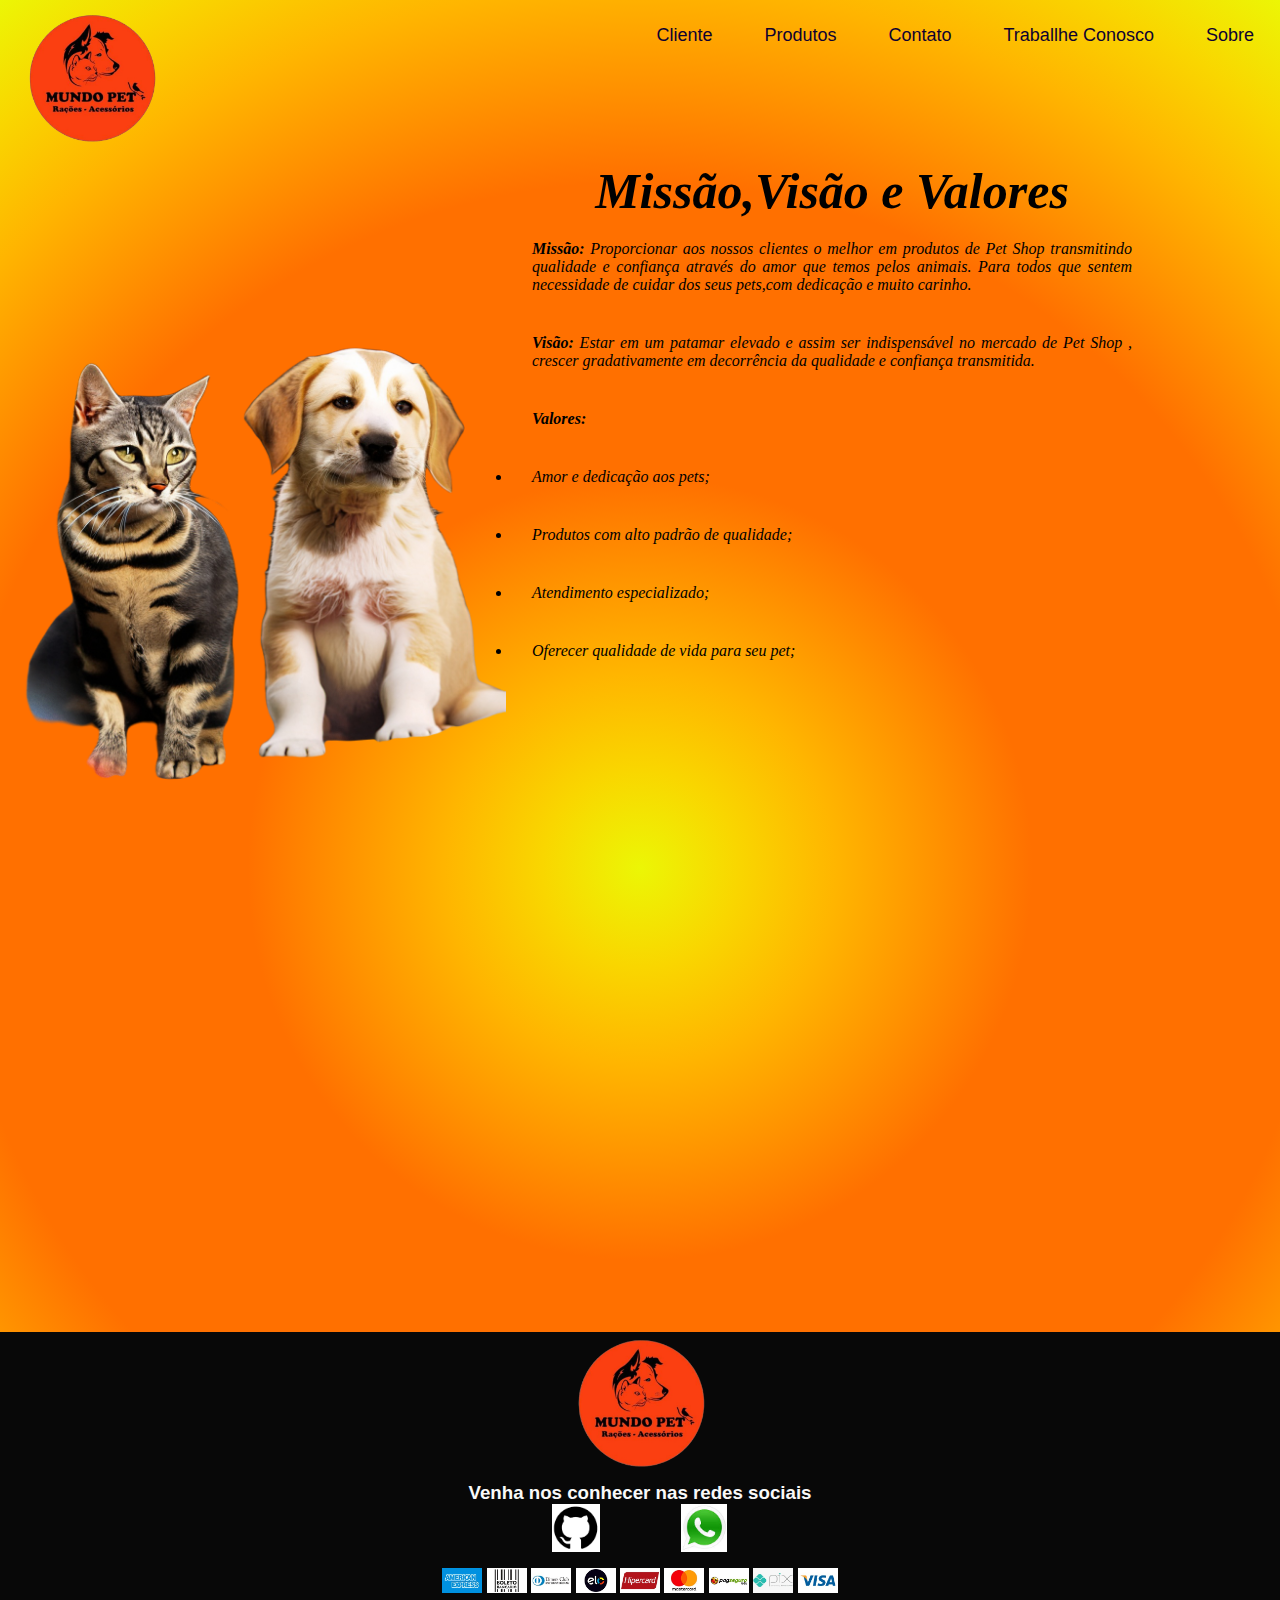
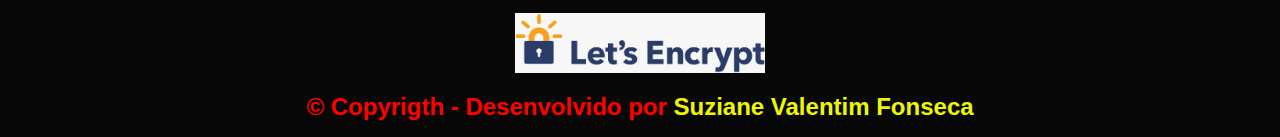
==== commit cd25bbb6: "enfim" ====
--- a/index.html
+++ b/index.html
@@ -19,107 +19,110 @@
 
         <header class="header">
             <nav class="nav">
-              <a href="/" class="logo"><img class="icone" src="pets/logo1.png" alt=""></a>
-              <button class="hamburger"></button>
-              <ul class="nav-list">
-                <li><a href="./cliente.html">Cliente</a></li>
-                <li><a href="produtos.html">Produtos</a></li>
-                <li><a href="./contato.html">Contato</a></li>
-                <li><a href="trabalheconosco.html">Traballhe Conosco</a></li>
-                <li><a href="paginadaaluna.html">Página da Aluna</a></li>
-              </ul>
+                <a href="index.html" class="logo"><img class="icone" src="pets/logo1.png" alt=""></a>
+                <button class="hamburger"></button>
+                <ul class="nav-list">
+                    <li><a href="./cliente.html">Cliente</a></li>
+                    <li><a href="produtos.html">Produtos</a></li>
+                    <li><a href="./contato.html">Contato</a></li>
+                    <li><a href="trabalheconosco.html">Traballhe Conosco</a></li>
+                    <li><a href="paginadaaluna.html">Sobre</a></li>
+                </ul>
             </nav>
-          </header>
+        </header>
 
-    <main class="main">
-        <div class="imagem">
-        </div>
-        <div class="descricao-loja">
-            <h1>Missão,Visão e Valores</h1>
+        <main class="main">
+            <div class="imagem">
+            </div>
+            <div class="descricao-loja">
+                <h1>Missão,Visão e Valores</h1>
 
-            <p style="text-align:justify; font-size:16px;" dir="ltr" class="font_15 wixui-rich-text__text">
-                <span style="font-weight:bold;" class="wixui-rich-text__text">Missão: </span>
-                Proporcionar aos nossos clientes o melhor em produtos de Pet Shop transmitindo qualidade e confiança
-                através do amor que temos pelos animais. Para todos que sentem necessidade de cuidar dos seus pets,com
-                dedicação e muito carinho.
-            </p>
+                <p style="text-align:justify; font-size:16px;" dir="ltr" class="font_15 wixui-rich-text__text">
+                    <span style="font-weight:bold;" class="wixui-rich-text__text">Missão: </span>
+                    Proporcionar aos nossos clientes o melhor em produtos de Pet Shop transmitindo qualidade e confiança
+                    através do amor que temos pelos animais. Para todos que sentem necessidade de cuidar dos seus
+                    pets,com
+                    dedicação e muito carinho.
+                </p>
 
-            <p style="text-align:justify; font-size:16px;" dir="ltr" class="font_15 wixui-rich-text__text">
-                <span style="font-weight:bold;" class="wixui-rich-text__text">Visão:</span>
-                Estar em um patamar elevado e assim ser indispensável no mercado de Pet Shop , crescer gradativamente em
-                decorrência da qualidade e confiança transmitida.
+                <p style="text-align:justify; font-size:16px;" dir="ltr" class="font_15 wixui-rich-text__text">
+                    <span style="font-weight:bold;" class="wixui-rich-text__text">Visão:</span>
+                    Estar em um patamar elevado e assim ser indispensável no mercado de Pet Shop , crescer
+                    gradativamente em
+                    decorrência da qualidade e confiança transmitida.
 
-            </p>
+                </p>
 
-            <p style="text-align:justify; font-size:16px;" dir="ltr" class="font_15 wixui-rich-text__text"><span
-                    style="font-weight:bold;" class="wixui-rich-text__text">Valores:</span>
-            </p>
+                <p style="text-align:justify; font-size:16px;" dir="ltr" class="font_15 wixui-rich-text__text"><span
+                        style="font-weight:bold;" class="wixui-rich-text__text">Valores:</span>
+                </p>
 
-            <ul dir="ltr" class="font_8 wixui-rich-text__text" style="font-size:16px;">
-                <li class="wixui-rich-text__text">
-                    <p style="text-align:justify; font-size:16px;" dir="ltr" class="font_8 wixui-rich-text__text">Amor e
-                        dedicação aos pets;</p>
-                </li>
-                <li class="wixui-rich-text__text">
-                    <p style="text-align:justify; font-size:16px;" dir="ltr" class="font_8 wixui-rich-text__text">
-                        Produtos com alto padrão de qualidade;</p>
-                </li>
-                <li class="wixui-rich-text__text">
-                    <p style="text-align:justify; font-size:16px;" dir="ltr" class="font_8 wixui-rich-text__text">
-                        Atendimento especializado;</p>
-                </li>
-                <li class="wixui-rich-text__text">
-                    <p style="text-align:justify; font-size:16px;" dir="ltr" class="font_8 wixui-rich-text__text">
-                        Oferecer qualidade de vida para seu pet;
-                    </p>
-                </li>
-            </ul>
+                <ul dir="ltr" class="font_8 wixui-rich-text__text" style="font-size:16px;">
+                    <li class="wixui-rich-text__text">
+                        <p style="text-align:justify; font-size:16px;" dir="ltr" class="font_8 wixui-rich-text__text">
+                            Amor e
+                            dedicação aos pets;</p>
+                    </li>
+                    <li class="wixui-rich-text__text">
+                        <p style="text-align:justify; font-size:16px;" dir="ltr" class="font_8 wixui-rich-text__text">
+                            Produtos com alto padrão de qualidade;</p>
+                    </li>
+                    <li class="wixui-rich-text__text">
+                        <p style="text-align:justify; font-size:16px;" dir="ltr" class="font_8 wixui-rich-text__text">
+                            Atendimento especializado;</p>
+                    </li>
+                    <li class="wixui-rich-text__text">
+                        <p style="text-align:justify; font-size:16px;" dir="ltr" class="font_8 wixui-rich-text__text">
+                            Oferecer qualidade de vida para seu pet;
+                        </p>
+                    </li>
+                </ul>
 
-        </div>
+            </div>
 
-    </main>
+        </main>
 
-    <footer>
-        <img class="dog" src="pets/logo1.png" alt="">
-        <h3 class="redes">Venha nos conhecer nas redes sociais</h3>
-        <div class="logos-redes">
-            <div>
-                <a href="https://github.com/suzianefonseca" target="_blank">
-                    <img class="foto" src="pets/icone github.png" alt="Git Hub">
-                </a>
+        <footer>
+            <img class="dog" src="pets/logo1.png" alt="">
+            <h3 class="redes">Venha nos conhecer nas redes sociais</h3>
+            <div class="logos-redes">
+                <div>
+                    <a href="https://github.com/suzianefonseca" target="_blank">
+                        <img class="foto" src="pets/icone github.png" alt="Git Hub">
+                    </a>
+                </div>
+                <div>
+                    <a href="https://web.whatsapp.com/send/?phone=5571988212029" target="_blank">
+                        <img class="foto" src="pets/icone zap.jpeg" alt="whatsaap">
+                    </a>
+                </div>
             </div>
-            <div>
-                <a href="https://web.whatsapp.com/send/?phone=5571988212029" target="_blank">
-                    <img class="foto" src="pets/icone zap.jpeg" alt="whatsaap">
-                </a>
+
+            <div class="bandeiras">
+                <div>
+                    <img src="pets/american.jpg" width="40" height="25" data-src="" class="">
+                    <img src="pets/boleto.jpg" width="40" height="25" data-src="" class="">
+                    <img src="pets/club.jpg" width="40" height="25" data-src="" class="">
+                    <img src="pets/elo.jpg" width="40" height="25" data-src="" class="">
+                    <img src="pets/hipercard.jpg" width="40" height="25" data-src="" class="">
+                    <img src="pets/master.jpg" width="40" height="25" data-src="" class="">
+                    <img src="pets/pague seguro.jpg" width="40" height="25" data-src="" class="">
+                    <img src="pets/pix.jpg" width="40" height="25" data-src="" class="">
+                    <img src="pets/visa.jpg" width="40" height="25" data-src="" class="">
+                </div>
+                <div class="foto-encrypt">
+                    <img src="pets/encrypt.jpg" width="100" height="20%" data-src="" class="segurança" alt="">
+                </div>
             </div>
-        </div>
-
-        <div class="bandeiras">
-            <div>
-                <img src="pets/american.jpg" width="40" height="25" data-src="" class="">
-                <img src="pets/boleto.jpg" width="40" height="25" data-src="" class="">
-                <img src="pets/club.jpg" width="40" height="25" data-src="" class="">
-                <img src="pets/elo.jpg" width="40" height="25" data-src="" class="">
-                <img src="pets/hipercard.jpg" width="40" height="25" data-src="" class="">
-                <img src="pets/master.jpg" width="40" height="25" data-src="" class="">
-                <img src="pets/pague seguro.jpg" width="40" height="25" data-src="" class="">
-                <img src="pets/pix.jpg" width="40" height="25" data-src="" class="">
-                <img src="pets/visa.jpg" width="40" height="25" data-src="" class="">
-            </div>
-            <div class="foto-encrypt">
-                <img src="pets/encrypt.jpg" width="100" height="20%" data-src="" class="segurança" alt="">
-            </div>
-        </div>
-        <h2 class="desenvolvido">&copy Copyrigth - Desenvolvido por <span>Suziane Valentim Fonseca </span></h2>
+            <h2 class="desenvolvido">&copy Copyrigth - Desenvolvido por <span>Suziane Valentim Fonseca </span></h2>
 
 
 
-    </footer>
+        </footer>
 
-    <!--fim menu-->
+        <!--fim menu-->
 
-    <script src="menu.js"></script>
+        <script src="menu.js"></script>
 </body>
 
 </html>--- a/index.css
+++ b/index.css
@@ -173,7 +173,7 @@
   .imagem {
     background-image: url(pets/Firefly\ gato\ e\ cachorro\ juntos\ 10.png);
     background-repeat: no-repeat;
-    background-size: 100%;
+    background-size: contain;
     background-position: center;
     width: 80%;
     height: 90vh;
--- a/cabecalho.css
+++ b/cabecalho.css
@@ -21,6 +21,10 @@
     display: flex;
     justify-content: space-between;
     align-items: center;
+  }
+  .icone{
+    width: 150px;
+    height: 150px;
   }
   
   .logo {
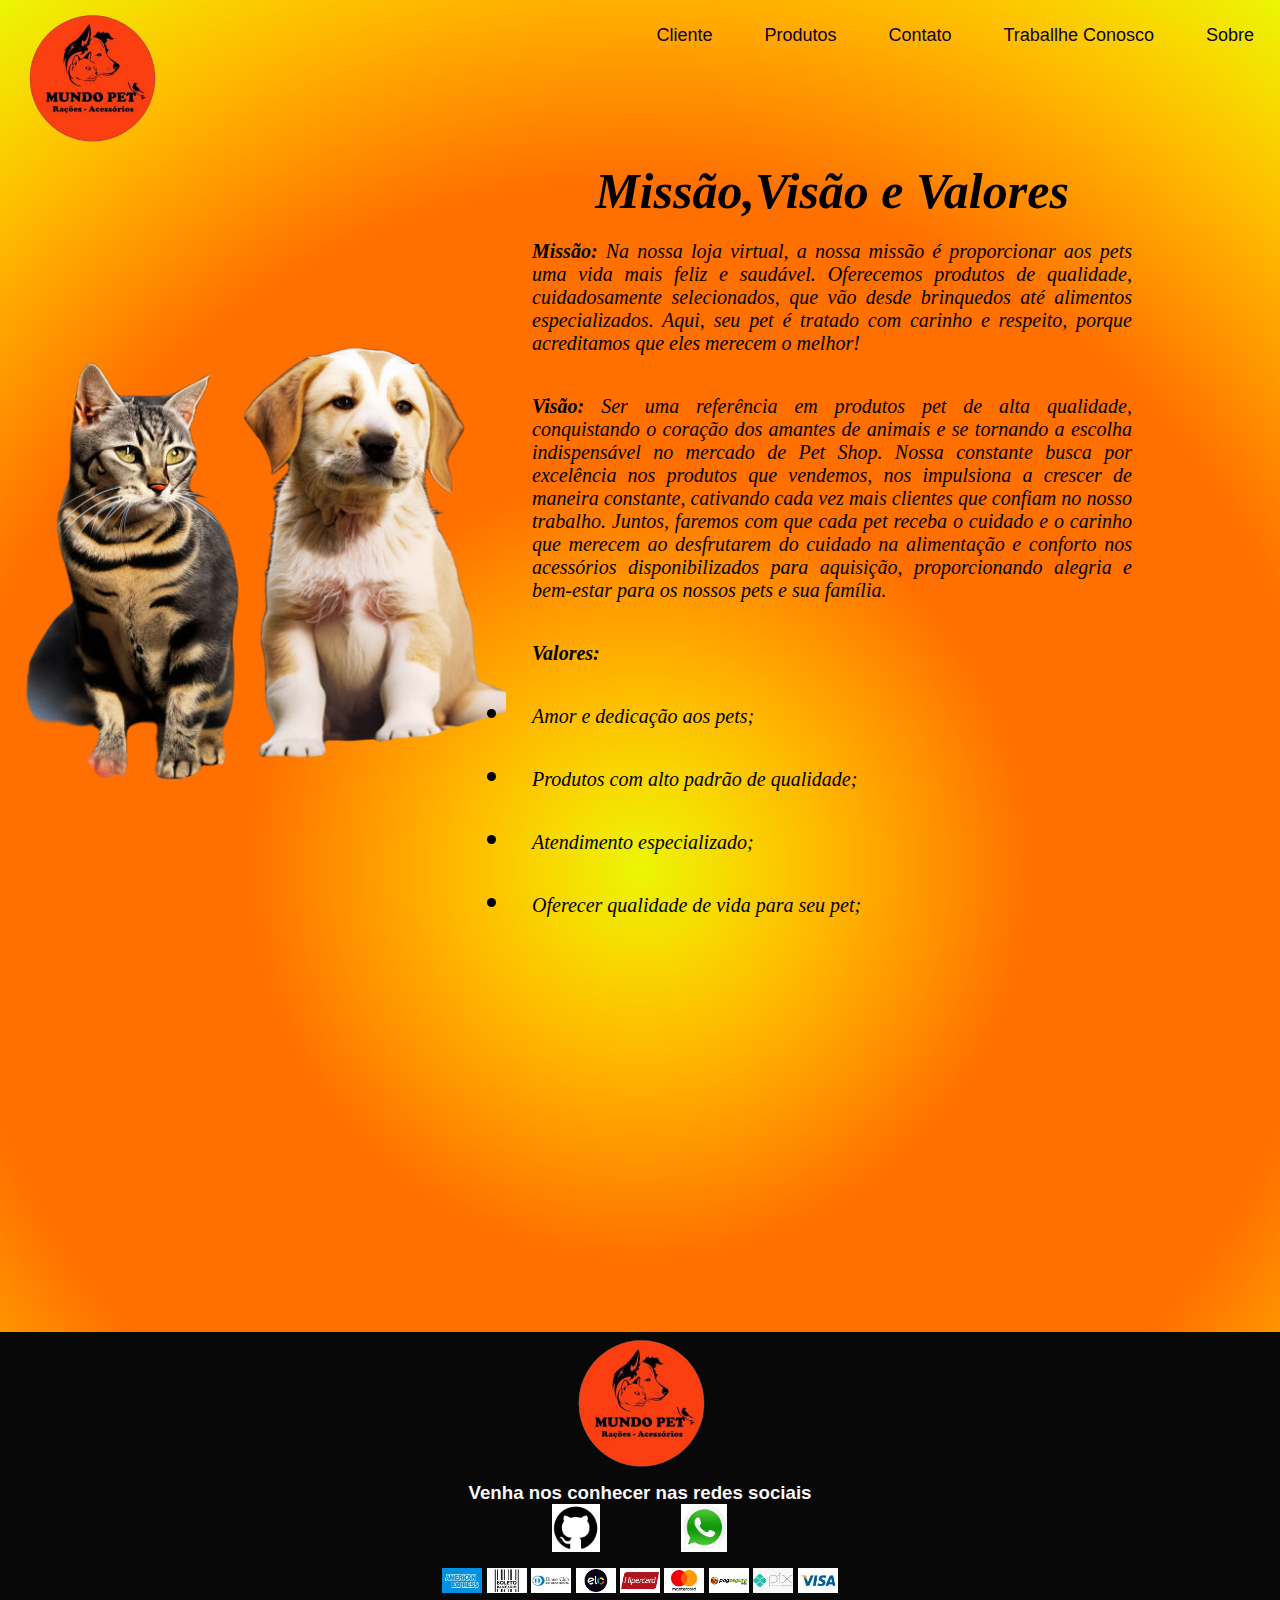
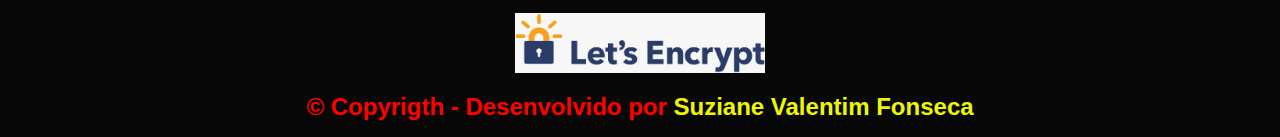
==== commit 6b52b76e: "commit34" ====
--- a/index.html
+++ b/index.html
@@ -37,42 +37,36 @@
             <div class="descricao-loja">
                 <h1>Missão,Visão e Valores</h1>
 
-                <p style="text-align:justify; font-size:16px;" dir="ltr" class="font_15 wixui-rich-text__text">
-                    <span style="font-weight:bold;" class="wixui-rich-text__text">Missão: </span>
-                    Proporcionar aos nossos clientes o melhor em produtos de Pet Shop transmitindo qualidade e confiança
-                    através do amor que temos pelos animais. Para todos que sentem necessidade de cuidar dos seus
-                    pets,com
-                    dedicação e muito carinho.
+                <p style="text-align:justify; font-size:20px;" dir="ltr" class="font_30 wixui-rich-text__text">
+                    <span style="font-weight:bold;" class=" wixui-rich-text__text">Missão: </span>
+                    Na nossa loja virtual, a nossa missão é proporcionar aos pets uma vida mais feliz e saudável. Oferecemos produtos de qualidade, cuidadosamente selecionados, que vão desde brinquedos até alimentos especializados. Aqui, seu pet é tratado com carinho e respeito, porque acreditamos que eles merecem o melhor!
                 </p>
 
-                <p style="text-align:justify; font-size:16px;" dir="ltr" class="font_15 wixui-rich-text__text">
+                <p style="text-align:justify; font-size:20px;" dir="ltr" class="font_30 wixui-rich-text__text">
                     <span style="font-weight:bold;" class="wixui-rich-text__text">Visão:</span>
-                    Estar em um patamar elevado e assim ser indispensável no mercado de Pet Shop , crescer
-                    gradativamente em
-                    decorrência da qualidade e confiança transmitida.
-
+                    Ser uma referência  em produtos pet de alta qualidade, conquistando o coração dos amantes de animais e se tornando a escolha indispensável no mercado de Pet Shop. Nossa constante busca por excelência nos  produtos que vendemos,  nos impulsiona a crescer de maneira constante, cativando cada vez mais clientes que confiam no nosso trabalho.  Juntos, faremos com que cada pet receba o cuidado e o carinho que merecem ao desfrutarem do cuidado na alimentação e conforto nos acessórios disponibilizados para aquisição,  proporcionando alegria e bem-estar para os nossos pets e sua família.
                 </p>
 
-                <p style="text-align:justify; font-size:16px;" dir="ltr" class="font_15 wixui-rich-text__text"><span
+                <p style="text-align:justify; font-size:20px;" dir="ltr" class="font_30 wixui-rich-text__text"><span
                         style="font-weight:bold;" class="wixui-rich-text__text">Valores:</span>
                 </p>
 
-                <ul dir="ltr" class="font_8 wixui-rich-text__text" style="font-size:16px;">
+                <ul dir="ltr" class="font_20 wixui-rich-text__text" style="font-size:30px;">
                     <li class="wixui-rich-text__text">
-                        <p style="text-align:justify; font-size:16px;" dir="ltr" class="font_8 wixui-rich-text__text">
+                        <p style="text-align:justify; font-size:20px;" dir="ltr" class="font_10 wixui-rich-text__text">
                             Amor e
                             dedicação aos pets;</p>
                     </li>
                     <li class="wixui-rich-text__text">
-                        <p style="text-align:justify; font-size:16px;" dir="ltr" class="font_8 wixui-rich-text__text">
+                        <p style="text-align:justify; font-size:20px;" dir="ltr" class="font_10 wixui-rich-text__text">
                             Produtos com alto padrão de qualidade;</p>
                     </li>
                     <li class="wixui-rich-text__text">
-                        <p style="text-align:justify; font-size:16px;" dir="ltr" class="font_8 wixui-rich-text__text">
+                        <p style="text-align:justify; font-size:20px;" dir="ltr" class="font_10 wixui-rich-text__text">
                             Atendimento especializado;</p>
                     </li>
                     <li class="wixui-rich-text__text">
-                        <p style="text-align:justify; font-size:16px;" dir="ltr" class="font_8 wixui-rich-text__text">
+                        <p style="text-align:justify; font-size:20px;" dir="ltr" class="font_10 wixui-rich-text__text">
                             Oferecer qualidade de vida para seu pet;
                         </p>
                     </li>
--- a/index.css
+++ b/index.css
@@ -182,6 +182,7 @@
   }
   .descricao-loja {
     width: 100%;
+    height: 100%;
   }
 }
 
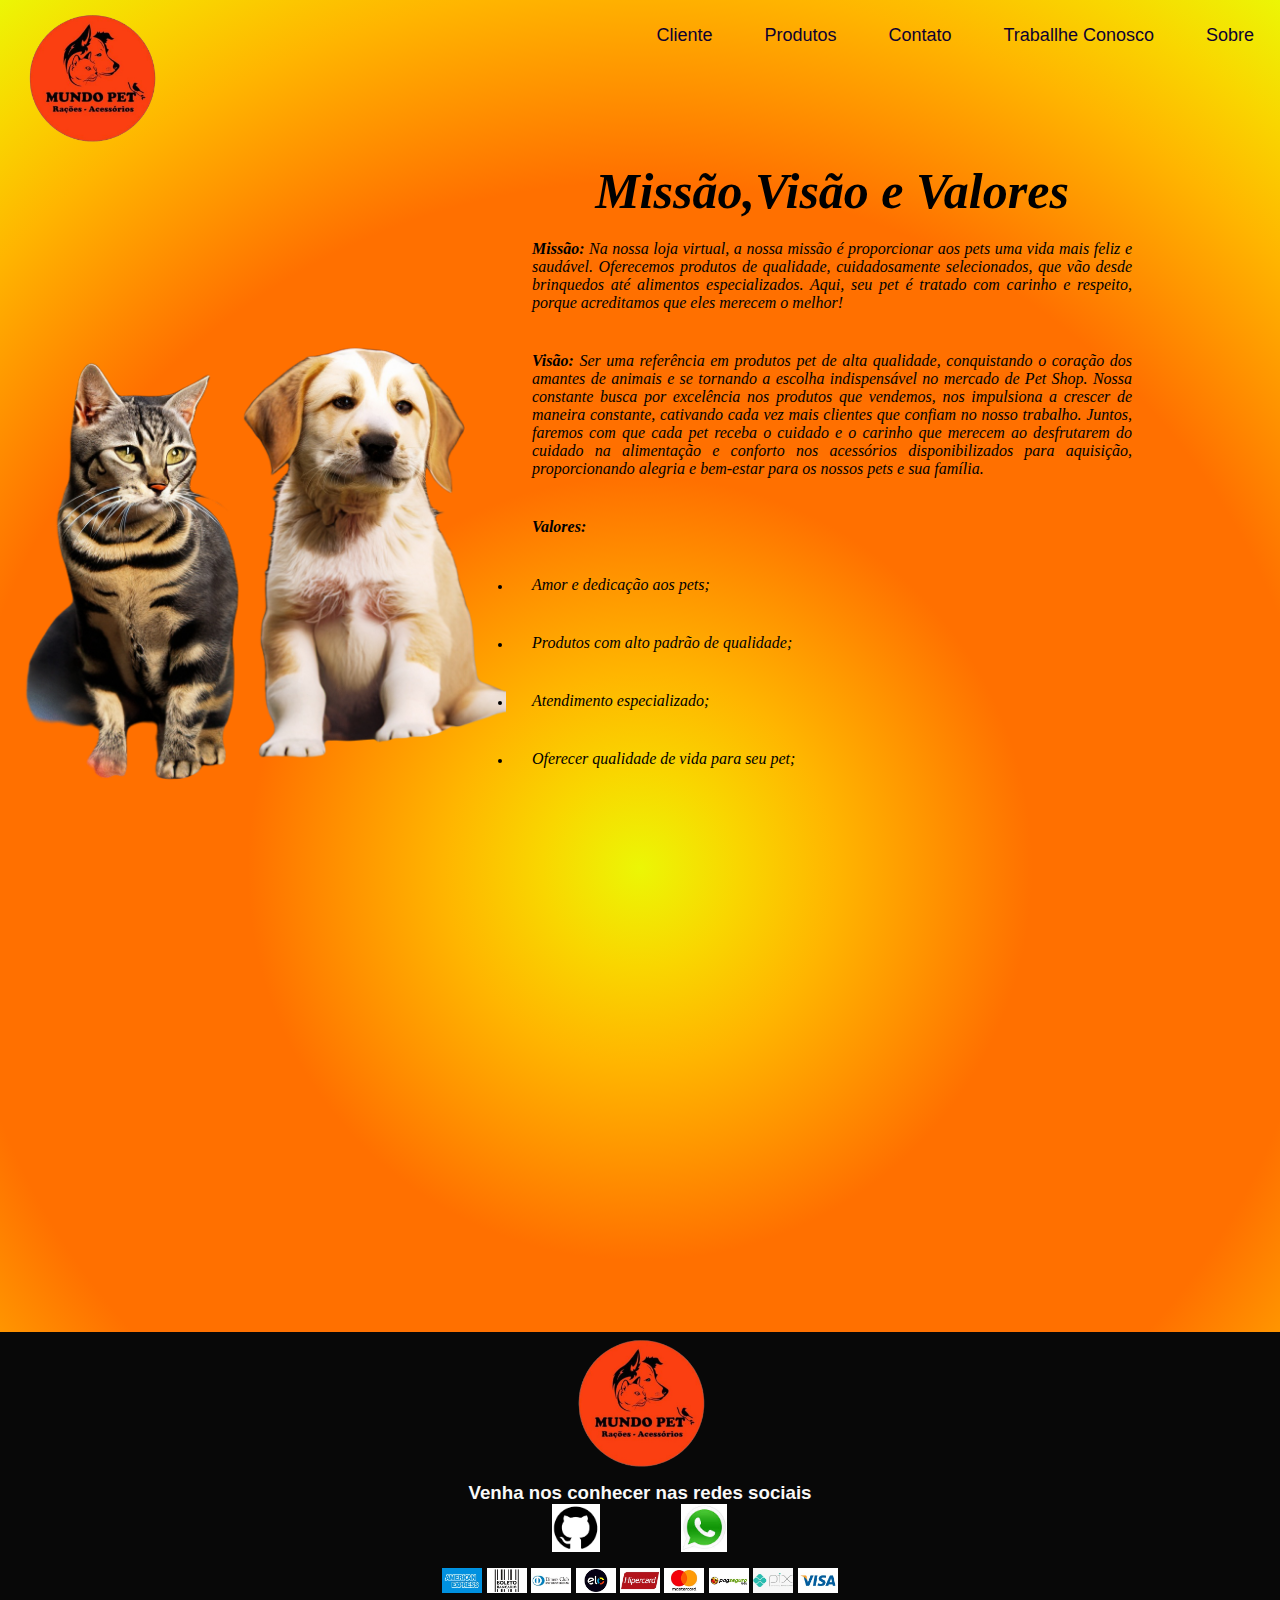
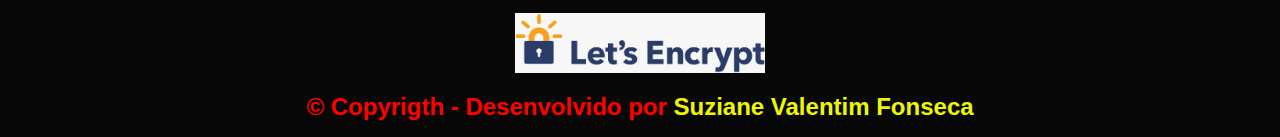
==== commit f9c70678: "outravez" ====
--- a/index.html
+++ b/index.html
@@ -37,36 +37,36 @@
             <div class="descricao-loja">
                 <h1>Missão,Visão e Valores</h1>
 
-                <p style="text-align:justify; font-size:20px;" dir="ltr" class="font_30 wixui-rich-text__text">
+                <p style="text-align:justify; font-size:16px;" dir="ltr" class="font_10 wixui-rich-text__text">
                     <span style="font-weight:bold;" class=" wixui-rich-text__text">Missão: </span>
                     Na nossa loja virtual, a nossa missão é proporcionar aos pets uma vida mais feliz e saudável. Oferecemos produtos de qualidade, cuidadosamente selecionados, que vão desde brinquedos até alimentos especializados. Aqui, seu pet é tratado com carinho e respeito, porque acreditamos que eles merecem o melhor!
                 </p>
 
-                <p style="text-align:justify; font-size:20px;" dir="ltr" class="font_30 wixui-rich-text__text">
+                <p style="text-align:justify; font-size:16px;" dir="ltr" class="font_10 wixui-rich-text__text">
                     <span style="font-weight:bold;" class="wixui-rich-text__text">Visão:</span>
                     Ser uma referência  em produtos pet de alta qualidade, conquistando o coração dos amantes de animais e se tornando a escolha indispensável no mercado de Pet Shop. Nossa constante busca por excelência nos  produtos que vendemos,  nos impulsiona a crescer de maneira constante, cativando cada vez mais clientes que confiam no nosso trabalho.  Juntos, faremos com que cada pet receba o cuidado e o carinho que merecem ao desfrutarem do cuidado na alimentação e conforto nos acessórios disponibilizados para aquisição,  proporcionando alegria e bem-estar para os nossos pets e sua família.
                 </p>
 
-                <p style="text-align:justify; font-size:20px;" dir="ltr" class="font_30 wixui-rich-text__text"><span
+                <p style="text-align:justify; font-size:16px;" dir="ltr" class="font_10 wixui-rich-text__text"><span
                         style="font-weight:bold;" class="wixui-rich-text__text">Valores:</span>
                 </p>
 
-                <ul dir="ltr" class="font_20 wixui-rich-text__text" style="font-size:30px;">
+                <ul dir="ltr" class="font_10 wixui-rich-text__text" style="font-size:12px;">
                     <li class="wixui-rich-text__text">
-                        <p style="text-align:justify; font-size:20px;" dir="ltr" class="font_10 wixui-rich-text__text">
+                        <p style="text-align:justify; font-size:16px;" dir="ltr" class="font_10 wixui-rich-text__text">
                             Amor e
                             dedicação aos pets;</p>
                     </li>
                     <li class="wixui-rich-text__text">
-                        <p style="text-align:justify; font-size:20px;" dir="ltr" class="font_10 wixui-rich-text__text">
+                        <p style="text-align:justify; font-size:16px;" dir="ltr" class="font_10 wixui-rich-text__text">
                             Produtos com alto padrão de qualidade;</p>
                     </li>
                     <li class="wixui-rich-text__text">
-                        <p style="text-align:justify; font-size:20px;" dir="ltr" class="font_10 wixui-rich-text__text">
+                        <p style="text-align:justify; font-size:16px;" dir="ltr" class="font_10 wixui-rich-text__text">
                             Atendimento especializado;</p>
                     </li>
                     <li class="wixui-rich-text__text">
-                        <p style="text-align:justify; font-size:20px;" dir="ltr" class="font_10 wixui-rich-text__text">
+                        <p style="text-align:justify; font-size:16px;" dir="ltr" class="font_10 wixui-rich-text__text">
                             Oferecer qualidade de vida para seu pet;
                         </p>
                     </li>
